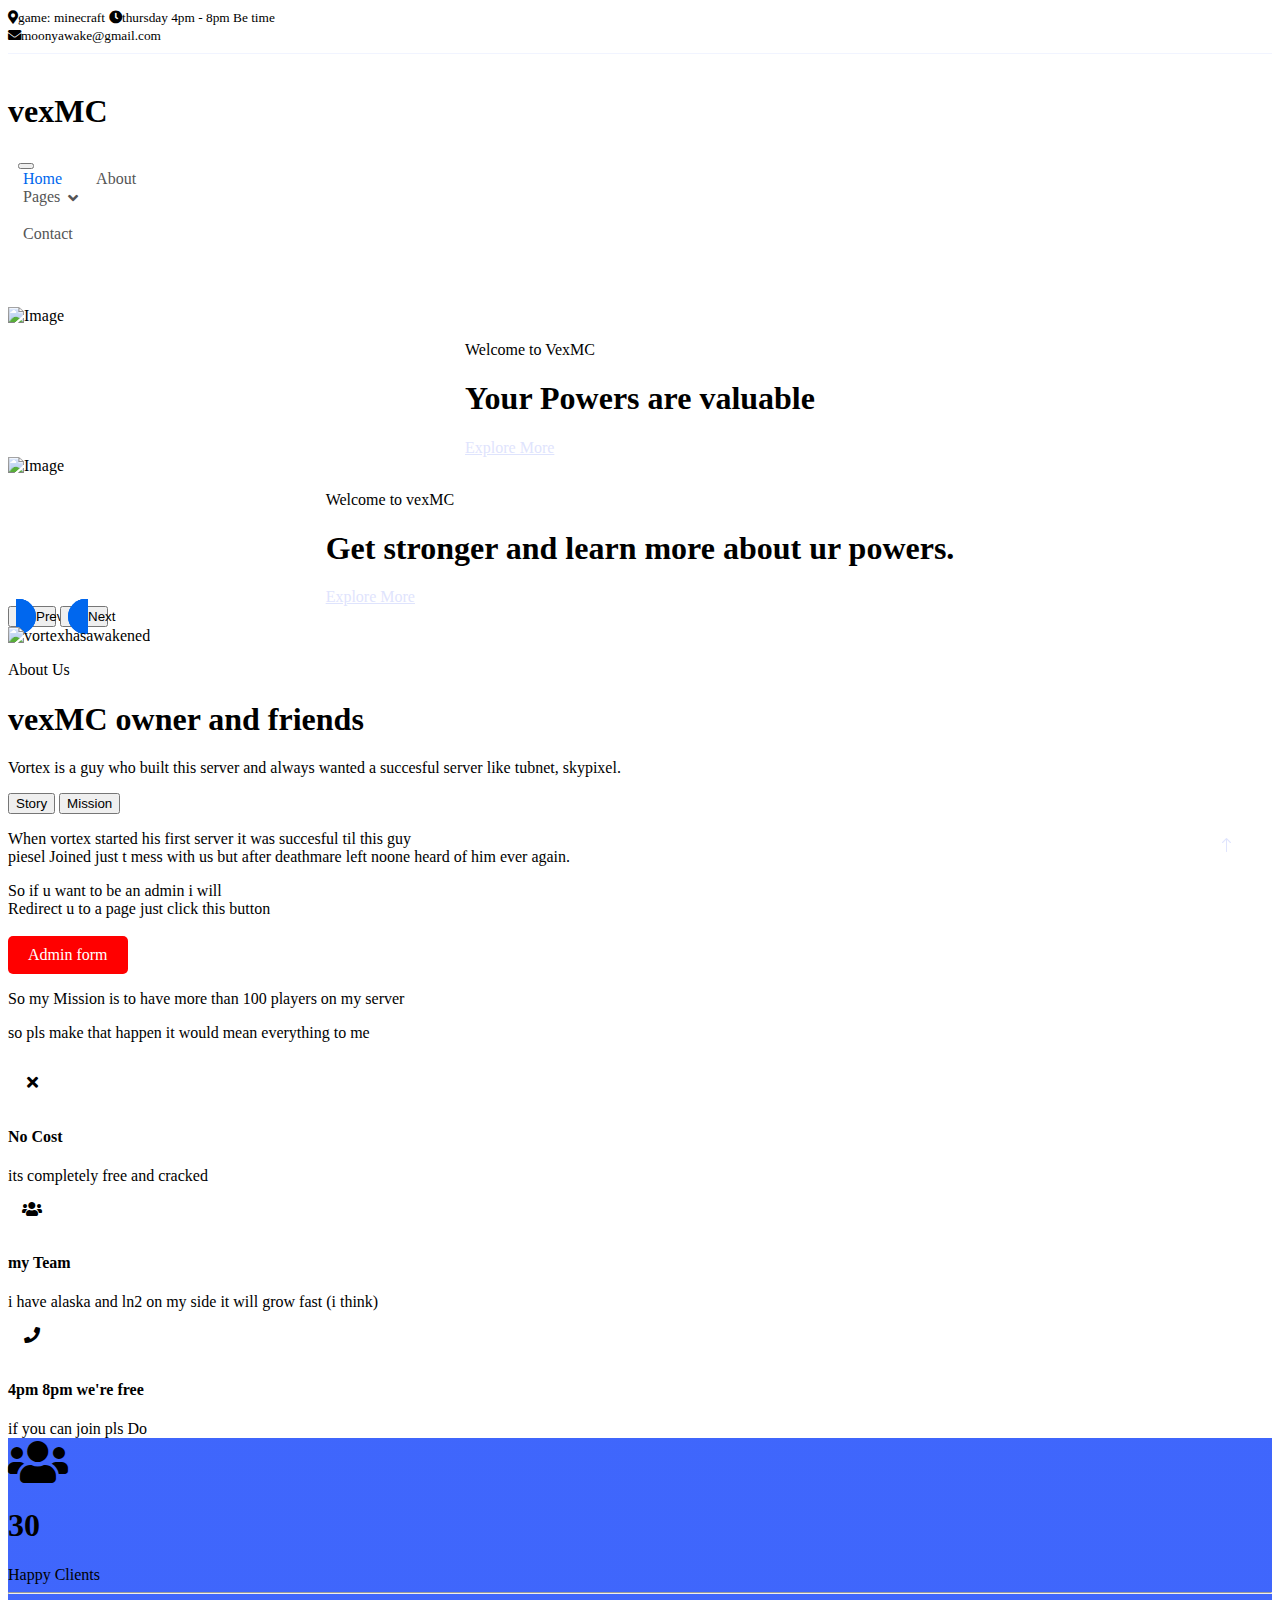
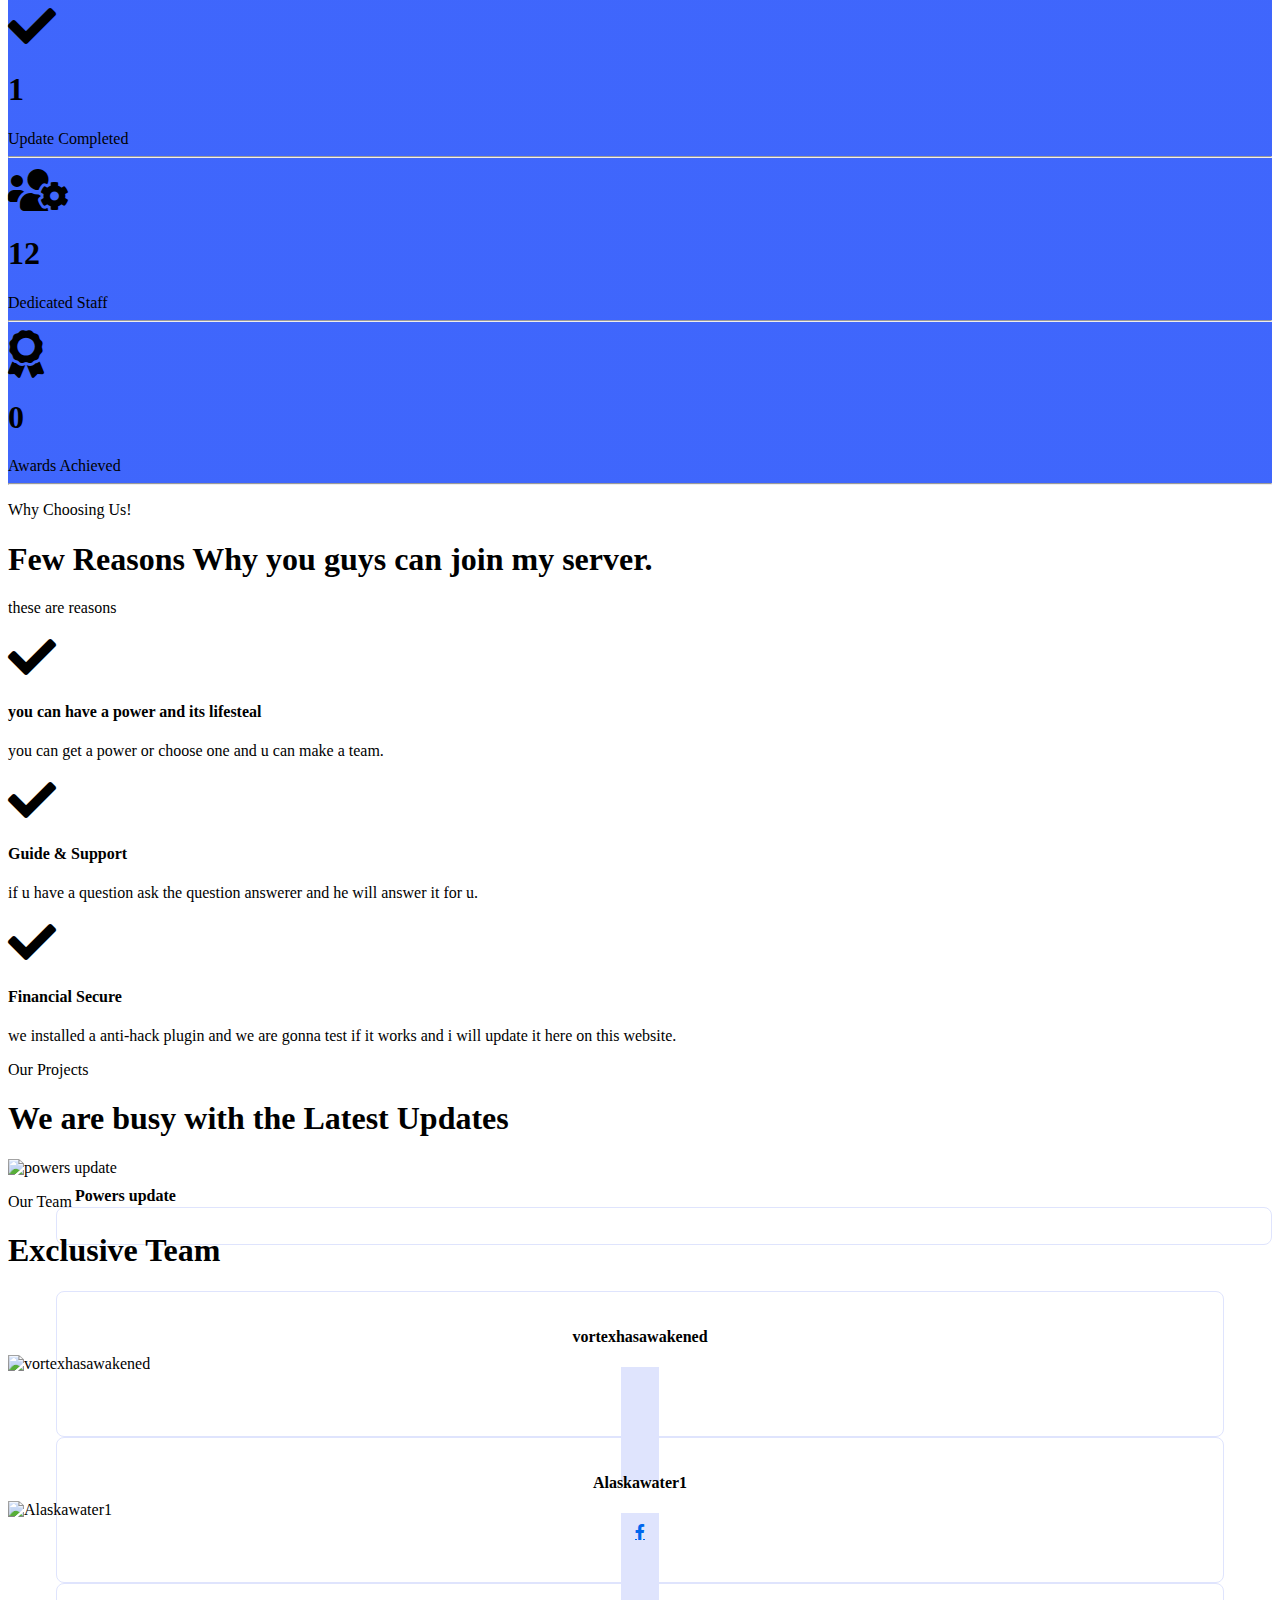
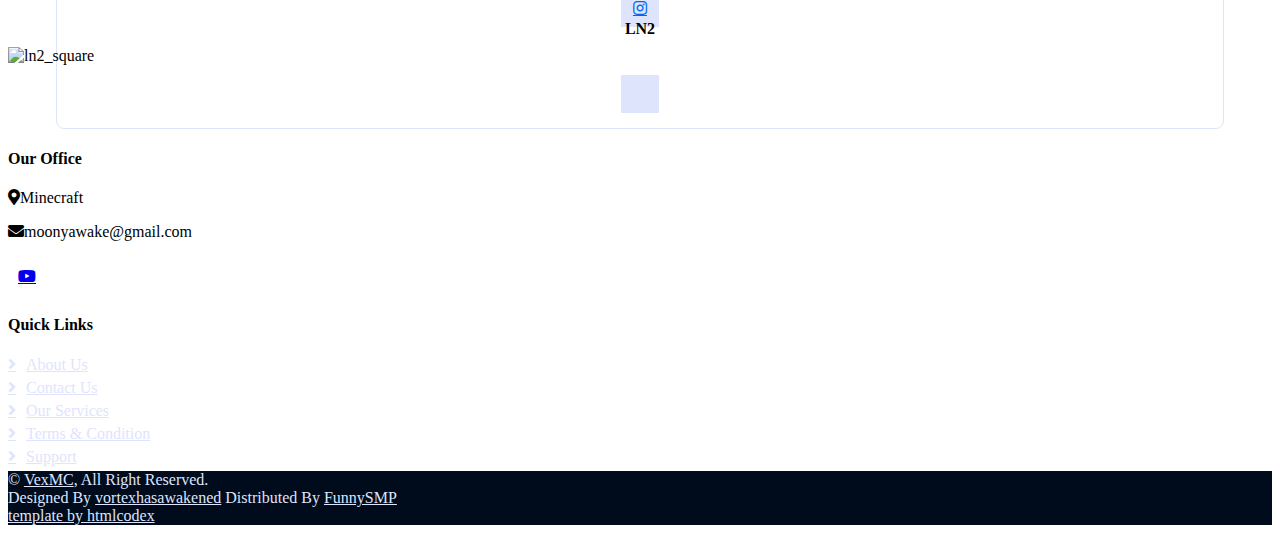
==== index.html @ e147c8c4 "update" ====
<!DOCTYPE html>
<html lang="en">

<head>
    <meta charset="utf-8">
    <title>Home - vexMC</title>
    <meta content="width=device-width, initial-scale=1.0" name="viewport">
    <meta content="" name="keywords">
    <meta content="" name="description">

    <!-- Favicon -->
    <link href="img/favicon.jpg" rel="icon">

    <!-- Google Web Fonts -->
    <link rel="preconnect" href="https://fonts.googleapis.com">
    <link rel="preconnect" href="https://fonts.gstatic.com" crossorigin>
    <link
        href="https://fonts.googleapis.com/css2?family=Jost:wght@500;600;700&family=Open+Sans:wght@400;500&display=swap"
        rel="stylesheet">

    <!-- Icon Font Stylesheet -->
    <link href="https://cdnjs.cloudflare.com/ajax/libs/font-awesome/5.10.0/css/all.min.css" rel="stylesheet">
    <link href="https://cdn.jsdelivr.net/npm/bootstrap-icons@1.4.1/font/bootstrap-icons.css" rel="stylesheet">

    <!-- Libraries Stylesheet -->
    <link href="lib/animate/animate.min.css" rel="stylesheet">
    <link href="lib/owlcarousel/assets/owl.carousel.min.css" rel="stylesheet">

    <!-- Customized Bootstrap Stylesheet -->
    <link href="css/bootstrap.min.css" rel="stylesheet">

    <!-- Template Stylesheet -->
    <link href="css/style.css" rel="stylesheet">
    <!--iconify-->
    <script src="https://code.iconify.design/iconify-icon/1.0.7/iconify-icon.min.js"></script>
</head>

<body>
   


    <!-- Navbar Start -->
    <div class="container-fluid fixed-top px-0 wow fadeIn" data-wow-delay="0.1s">
        <div class="top-bar row gx-0 align-items-center d-none d-lg-flex">
            <div class="col-lg-6 px-5 text-start">
                <small><i class="fa fa-map-marker-alt text-primary me-2"></i>game: minecraft</small>
                <small class="ms-4"><i class="fa fa-clock text-primary me-2"></i>thursday 4pm - 8pm Be time</small>
            </div>
            <div class="col-lg-6 px-5 text-end">
                <small><i class="fa fa-envelope text-primary me-2"></i>moonyawake@gmail.com</small>
            </div>
        </div>

        <nav class="navbar navbar-expand-lg navbar-light py-lg-0 px-lg-5 wow fadeIn" data-wow-delay="0.1s">
            <a href="index.html" class="navbar-brand ms-4 ms-lg-0">
                <h1 class="display-5 text-primary m-0">vexMC</h1>
            </a>
            <button type="button" class="navbar-toggler me-4" data-bs-toggle="collapse"
                data-bs-target="#navbarCollapse">
                <span class="navbar-toggler-icon"></span>
            </button>
            <div class="collapse navbar-collapse" id="navbarCollapse">
                <div class="navbar-nav ms-auto p-4 p-lg-0">
                    <a href="index.html" class="nav-item nav-link active">Home</a>
                    <a href="about.html" class="nav-item nav-link">About </a>
                    <div class="nav-item dropdown">
                        <a href="#" class="nav-link dropdown-toggle" data-bs-toggle="dropdown">Pages</a>
                        <div class="dropdown-menu border-light m-0">
                            <a href="404.html" class="dropdown-item">Projects</a>
                            <a href="feature.html" class="dropdown-item">Features</a>
                            <a href="team.html" class="dropdown-item">partner Members</a>
                            <a href="Info.html" class="dropdown-item">Powers Info</a>
                            
                        </div>
                    </div>
                    <a href="contact.html" class="nav-item nav-link">Contact</a>
                </div>
                <div class="d-none d-lg-flex ms-2">
                    <a class="btn btn-light btn-sm-square rounded-circle ms-3" href="https://www.youtube.com/@VMC323" target="_blank">
                        <iconify-icon icon="mdi:youtube" style="color: red;"></iconify-icon>
                    </a>
                    <a class="btn btn-light btn-sm-square rounded-circle ms-3" href="https://solo.to/vexmc" target="_blank">
                        <iconify-icon icon="brandico:discover" style="color: #00a2ff;"></iconify-icon>
                    </a>
                  
                </div>
            </div>
        </nav>
    </div>
    <!-- Navbar End -->


    <!-- Carousel Start -->
    <div class="container-fluid p-0 mb-5 wow fadeIn" data-wow-delay="0.1s">
        <div id="header-carousel" class="carousel slide carousel-fade" data-bs-ride="carousel">
            <div class="carousel-inner">
                <div class="carousel-item active">
                    <img class="w-100" src="img/full logo.png" alt="Image">
                    <div class="carousel-caption">
                        <div class="container">
                            <div class="row justify-content-start">
                                <div class="col-lg-8">
                                    <p
                                        class="d-inline-block border border-white rounded text-primary fw-semi-bold py-1 px-3 animated slideInDown">
                                        Welcome to VexMC</p>
                                    <h1 class="display-1 mb-4 animated slideInDown">Your Powers are valuable
                                    </h1>
                                    <a href="" class="btn btn-primary py-3 px-5 animated slideInDown">Explore More</a>
                                </div>
                            </div>
                        </div>
                    </div>
                </div>
                <div class="carousel-item">
                    <img class="w-100" src="img/background imgs/mc background.jpg" alt="Image">
                    <div class="carousel-caption">
                        <div class="container">
                            <div class="row justify-content-start">
                                <div class="col-lg-7">
                                    <p
                                        class="d-inline-block border border-white rounded text-primary fw-semi-bold py-1 px-3 animated slideInDown">
                                        Welcome to vexMC</p>
                                    <h1 class="display-1 mb-4 animated slideInDown">Get stronger and learn more about ur powers.</h1>
                                    <a href="" class="btn btn-primary py-3 px-5 animated slideInDown">Explore More</a>
                                </div>
                            </div>
                        </div>
                    </div>
                </div>
            </div>
            <button class="carousel-control-prev" type="button" data-bs-target="#header-carousel" data-bs-slide="prev">
                <span class="carousel-control-prev-icon" aria-hidden="true"></span>
                <span class="visually-hidden">Previous</span>
            </button>
            <button class="carousel-control-next" type="button" data-bs-target="#header-carousel" data-bs-slide="next">
                <span class="carousel-control-next-icon" aria-hidden="true"></span>
                <span class="visually-hidden">Next</span>
            </button>
        </div>
    </div>
    <!-- Carousel End -->


    <!-- About Start -->
    <div class="container-xxl py-5">
        <div class="container">
            <div class="row g-4 align-items-end mb-4">
                <div class="col-lg-6 wow fadeInUp" data-wow-delay="0.1s">
                    <img class="img-fluid rounded" src="img/my logo.png" alt="vortexhasawakened">
                </div>
                <div class="col-lg-6 wow fadeInUp" data-wow-delay="0.3s">
                    <p class="d-inline-block border rounded text-primary fw-semi-bold py-1 px-3">About Us</p>
                    <h1 class="display-5 mb-4">vexMC owner and friends</h1>
                    <p class="mb-4">Vortex is a guy who built this server and always wanted a succesful server like tubnet, skypixel.
                        
                    </p>
                    <div class="border rounded p-4">
                        <nav>
                            <div class="nav nav-tabs mb-3" id="nav-tab" role="tablist">
                                <button class="nav-link fw-semi-bold active" id="nav-story-tab" data-bs-toggle="tab"
                                    data-bs-target="#nav-story" type="button" role="tab" aria-controls="nav-story"
                                    aria-selected="true">Story</button>
                                <button class="nav-link fw-semi-bold" id="nav-mission-tab" data-bs-toggle="tab"
                                    data-bs-target="#nav-mission" type="button" role="tab" aria-controls="nav-mission"
                                    aria-selected="false">Mission</button>
                               
                            </div>
                        </nav>
                        <div class="tab-content" id="nav-tabContent">
                            <div class="tab-pane fade show active" id="nav-story" role="tabpanel"
                                aria-labelledby="nav-story-tab">
                                <p>When vortex started his first server it was succesful til this guy <br>
                                   piesel Joined just t mess with us but after deathmare left noone heard of him ever again.</p>
                                <p class="mb-0">So if u want to be an admin i will <br> 
                                    Redirect u to a page just click this button <br><br> <a class="custom-link" href="https://forms.gle/oVugZZyYaDwhnMiZ7" target="_blank" >Admin form</a></p>
                            </div>
                            <div class="tab-pane fade" id="nav-mission" role="tabpanel"
                                aria-labelledby="nav-mission-tab">
                                <p>So my Mission is to have more than 100 players on my server </p>
                                <p class="mb-0">so pls make that happen it would mean everything to me
                                    </p>
                            </div>
                           
                        </div>
                    </div>
                </div>
            </div>
            <div class="border rounded p-4 wow fadeInUp" data-wow-delay="0.1s">
                <div class="row g-4">
                    <div class="col-lg-4 wow fadeIn" data-wow-delay="0.1s">
                        <div class="h-100">
                            <div class="d-flex">
                                <div class="flex-shrink-0 btn-lg-square rounded-circle bg-primary">
                                    <i class="fa fa-times text-white"></i>
                                </div>
                                <div class="ps-3">
                                    <h4>No Cost</h4>
                                    <span>its completely free and cracked</span>
                                </div>
                                <div class="border-end d-none d-lg-block"></div>
                            </div>
                            <div class="border-bottom mt-4 d-block d-lg-none"></div>
                        </div>
                    </div>
                    <div class="col-lg-4 wow fadeIn" data-wow-delay="0.3s">
                        <div class="h-100">
                            <div class="d-flex">
                                <div class="flex-shrink-0 btn-lg-square rounded-circle bg-primary">
                                    <i class="fa fa-users text-white"></i>
                                </div>
                                <div class="ps-3">
                                    <h4>my Team</h4>
                                    <span>i have alaska and ln2 on my side it will grow fast (i think)</span>
                                </div>
                                <div class="border-end d-none d-lg-block"></div>
                            </div>
                            <div class="border-bottom mt-4 d-block d-lg-none"></div>
                        </div>
                    </div>
                    <div class="col-lg-4 wow fadeIn" data-wow-delay="0.5s">
                        <div class="h-100">
                            <div class="d-flex">
                                <div class="flex-shrink-0 btn-lg-square rounded-circle bg-primary">
                                    <i class="fa fa-phone text-white"></i>
                                </div>
                                <div class="ps-3">
                                    <h4>4pm 8pm we're free</h4>
                                    <span>if you can join pls Do</span>
                                </div>
                            </div>
                        </div>
                    </div>
                </div>
            </div>
        </div>
    </div>
    <!-- About End -->


    <!-- Facts Start -->
    <div class="container-fluid facts my-5 py-5">
        <div class="container py-5">
            <div class="row g-5">
                <div class="col-sm-6 col-lg-3 text-center wow fadeIn" data-wow-delay="0.1s">
                    <i class="fa fa-users fa-3x text-white mb-3"></i>
                    <h1 class="display-4 text-white" data-toggle="counter-up">30</h1>
                    <span class="fs-5 text-white">Happy Clients</span>
                    <hr class="bg-white w-25 mx-auto mb-0">
                </div>
                <div class="col-sm-6 col-lg-3 text-center wow fadeIn" data-wow-delay="0.3s">
                    <i class="fa fa-check fa-3x text-white mb-3"></i>
                    <h1 class="display-4 text-white" data-toggle="counter-up">1</h1>
                    <span class="fs-5 text-white">Update Completed</span>
                    <hr class="bg-white w-25 mx-auto mb-0">
                </div>
                <div class="col-sm-6 col-lg-3 text-center wow fadeIn" data-wow-delay="0.5s">
                    <i class="fa fa-users-cog fa-3x text-white mb-3"></i>
                    <h1 class="display-4 text-white" data-toggle="counter-up">12</h1>
                    <span class="fs-5 text-white">Dedicated Staff</span>
                    <hr class="bg-white w-25 mx-auto mb-0">
                </div>
                <div class="col-sm-6 col-lg-3 text-center wow fadeIn" data-wow-delay="0.7s">
                    <i class="fa fa-award fa-3x text-white mb-3"></i>
                    <h1 class="display-4 text-white" data-toggle="counter-up">0</h1>
                    <span class="fs-5 text-white">Awards Achieved</span>
                    <hr class="bg-white w-25 mx-auto mb-0">
                </div>
            </div>
        </div>
    </div>
    <!-- Facts End -->


    <!-- Features Start -->
    <div class="container-xxl feature py-5">
        <div class="container">
            <div class="row g-5 align-items-center">
                <div class="col-lg-6 wow fadeInUp" data-wow-delay="0.1s">
                    <p class="d-inline-block border rounded text-primary fw-semi-bold py-1 px-3">Why Choosing Us!</p>
                    <h1 class="display-5 mb-4">Few Reasons Why you guys can join my server.</h1>
                    <p class="mb-4">these are reasons
                    </p>
                </div>
                <div class="col-lg-6">
                    <div class="row g-4 align-items-center">
                        <div class="col-md-6">
                            <div class="row g-4">
                                <div class="col-12 wow fadeIn" data-wow-delay="0.3s">
                                    <div class="feature-box border rounded p-4">
                                        <i class="fa fa-check fa-3x text-primary mb-3"></i>
                                        <h4 class="mb-3">you can have a power and its <b>lifesteal</b></h4>
                                        <p class="mb-3">you can get a power or choose one and u can make
                                            a team.</p>
                                      
                                    </div>
                                </div>
                                <div class="col-12 wow fadeIn" data-wow-delay="0.5s">
                                    <div class="feature-box border rounded p-4">
                                        <i class="fa fa-check fa-3x text-primary mb-3"></i>
                                        <h4 class="mb-3">Guide & Support</h4>
                                        <p class="mb-3">if u have a question ask the question answerer and he will answer it
                                            for u.</p>
                                        
                                    </div>
                                </div>
                            </div>
                        </div>
                        <div class="col-md-6 wow fadeIn" data-wow-delay="0.7s">
                            <div class="feature-box border rounded p-4">
                                <i class="fa fa-check fa-3x text-primary mb-3"></i>
                                <h4 class="mb-3">Financial Secure</h4>
                                <p class="mb-3">we installed a anti-hack plugin and we are gonna 
                                    test if it works and i will update it here on this website.</p>
                            </div>
                        </div>
                    </div>
                </div>
            </div>
        </div>
    </div>
    <!-- Features End -->

    <!-- Projects Start -->
    <div class="container-xxl py-5">
        <div class="container">
            <div class="text-center mx-auto wow fadeInUp" data-wow-delay="0.1s" style="max-width: 600px;">
                <p class="d-inline-block border rounded text-primary fw-semi-bold py-1 px-3">Our Projects</p>
                <h1 class="display-5 mb-5">We are busy with the Latest Updates</h1>
            </div>
  
                <div class="project-item pe-5 pb-5">
                    <div class="project-img mb-3">
                        <img class="img-fluid rounded" src="img/Powers update.png" alt="powers update">
                        <a href="Info.html"><i class="fa fa-link fa-3x text-primary"></i></a>
                    </div>
                    <div class="project-title">
                        <h4 class="mb-0">Powers update</h4>
                    </div>
                </div>
            </div>
        </div>
    </div>
    <!-- Projects End -->


    <!-- Team Start -->
    <div class="container-xxl py-5">
        <div class="container">
            <div class="text-center mx-auto wow fadeInUp" data-wow-delay="0.1s" style="max-width: 600px;">
                <p class="d-inline-block border rounded text-primary fw-semi-bold py-1 px-3">Our Team</p>
                <h1 class="display-5 mb-5">Exclusive Team</h1>
            </div>
            <div class="row g-4">
                <div class="col-lg-4 col-md-6 wow fadeInUp" data-wow-delay="0.1s">
                    <div class="team-item">
                        <img class="img-fluid rounded" src="img/my logo.png" alt="vortexhasawakened">
                        <div class="team-text">
                            <h4 class="mb-0">vortexhasawakened</h4>
                            <div class="team-social d-flex">
                                <a class="btn btn-square rounded-circle mx-1" href="https://www.youtube.com/@vortexhasawaken/featured" target="_blank"><iconify-icon icon="mdi:youtube" style="color: red;"></iconify-icon></a>
                                <a class="btn btn-square rounded-circle mx-1" href="https://solo.to/vortexhasawaken" target="_blank"><iconify-icon icon="zondicons:link" style="color: #0070ff;"></iconify-icon></a>
                                <a class="btn btn-square rounded-circle mx-1" href="https://www.instagram.com/vortexawaken/" target="_blank"><iconify-icon icon="skill-icons:instagram"></iconify-icon></a>
                            </div>
                        </div>
                    </div>
                </div>
                <div class="col-lg-4 col-md-6 wow fadeInUp" data-wow-delay="0.3s">
                    <div class="team-item">
                        <img class="img-fluid rounded" src="img/alaskahasawaken.png" alt="Alaskawater1">
                        <div class="team-text">
                            <h4 class="mb-0">Alaskawater1</h4>
                            <div class="team-social d-flex">
                                <a class="btn btn-square rounded-circle mx-1" href=""><i
                                        class="fab fa-facebook-f"></i></a>
                                <a class="btn btn-square rounded-circle mx-1" href=""><iconify-icon icon="mdi:youtube" style="color: darkblue;"></iconify-icon></a>
                                <a class="btn btn-square rounded-circle mx-1" href=""><i
                                        class="fab fa-instagram"></i></a>
                            </div>
                        </div>
                    </div>
                </div>
                <div class="col-lg-4 col-md-6 wow fadeInUp" data-wow-delay="0.5s">
                    <div class="team-item">
                        <img class="img-fluid rounded" src="img/ln2_square.jpg" alt="ln2_square">
                        <div class="team-text">
                            <h4 class="mb-0">LN2</h4>
                            <div class="team-social d-flex">
                                <a class="btn btn-square rounded-circle mx-1" href="https://www.ln2consult.com/" target="_blank"><iconify-icon icon="ph:link-bold" style="color: blue;"></iconify-icon></a>

                            </div>
                        </div>
                    </div>
                </div>
            </div>
        </div>
    </div>
    <!-- Team End -->

    <!-- Footer Start -->
    <div class="container-fluid bg-dark text-light footer mt-5 py-5 wow fadeIn" data-wow-delay="0.1s">
        <div class="container py-5">
            <div class="row g-5">
                <div class="col-lg-3 col-md-6">
                    <h4 class="text-white mb-4">Our Office</h4>
                    <p class="mb-2"><i class="fa fa-map-marker-alt me-3"></i>Minecraft</p>
                    <p class="mb-2"><i class="fa fa-envelope me-3"></i>moonyawake@gmail.com</p>
                    <div class="d-flex pt-2">
                        <a class="btn btn-square btn-outline-light rounded-circle me-2" target="_blank" href="https://www.youtube.com/@VMC323"><i
                                class="fab fa-youtube"></i></a>

                    </div>
                </div>
            
                <div class="col-lg-3 col-md-6">
                    <h4 class="text-white mb-4">Quick Links</h4>
                    <a class="btn btn-link" href="about.html">About Us</a>
                    <a class="btn btn-link" href="contact.html">Contact Us</a>
                    <a class="btn btn-link" href="service.html">Our Services</a>
                    <a class="btn btn-link" href="404.html">Terms & Condition</a>
                    <a class="btn btn-link" href="404.html">Support</a>
                </div>
               
                
            </div>
        </div>
    </div>
    <!-- Footer End -->


    <!-- Copyright Start -->
    <div class="container-fluid copyright py-4">
        <div class="container">
            <div class="row">
                <div class="col-md-6 text-center text-md-start mb-3 mb-md-0">
                    &copy; <a class="border-bottom" href="#">VexMC</a>, All Right Reserved.
                </div>
                <div class="col-md-6 text-center text-md-end">
                    <!--/*** This template is free as long as you keep the footer author’s credit link/attribution link/backlink. If you'd like to use the template without the footer author’s credit link/attribution link/backlink, you can purchase the Credit Removal License from "https://htmlcodex.com/credit-removal". Thank you for your support. ***/-->
                    Designed By <a class="border-bottom" href="https://www.youtube.com/@vortexhasawaken/featured">vortexhasawakened</a> Distributed By <a
                        href="#">FunnySMP</a> <br> <a href="https://htmlcodex.com">template by htmlcodex</a>
                </div>
            </div>
        </div>
    </div>
    <!-- Copyright End -->


    <!-- Back to Top -->
    <a href="#" class="btn btn-lg btn-primary btn-lg-square rounded-circle back-to-top"><i
            class="bi bi-arrow-up"></i></a>


    <!-- JavaScript Libraries -->
    <script src="https://code.jquery.com/jquery-3.4.1.min.js"></script>
    <script src="https://cdn.jsdelivr.net/npm/bootstrap@5.0.0/dist/js/bootstrap.bundle.min.js"></script>
    <script src="lib/wow/wow.min.js"></script>
    <script src="lib/easing/easing.min.js"></script>
    <script src="lib/waypoints/waypoints.min.js"></script>
    <script src="lib/owlcarousel/owl.carousel.min.js"></script>
    <script src="lib/counterup/counterup.min.js"></script>

    <!-- Template Javascript -->
    <script src="js/main.js"></script>
</body>

</html>
---- css/style.css ----
/********** Template CSS **********/
:root {
    --primary: #0067ee;
    --secondary: #E93C05;
    --tertiary: #555555;
    --light: #DFE4FD;
    --dark: #011A41;
}

.back-to-top {
    position: fixed;
    display: none;
    right: 30px;
    bottom: 30px;
    z-index: 99;
}

h1,
.h1,
h2,
.h2,
.fw-bold {
    font-weight: 700 !important;
}

h3,
.h3,
h4,
.h4,
.fw-medium {
    font-weight: 600 !important;
}

h5,
.h5,
h6,
.h6,
.fw-semi-bold {
    font-weight: 500 !important;
}


/*** Spinner ***/
#spinner {
    opacity: 0;
    visibility: hidden;
    transition: opacity .5s ease-out, visibility 0s linear .5s;
    z-index: 99999;
}

#spinner.show {
    transition: opacity .5s ease-out, visibility 0s linear 0s;
    visibility: visible;
    opacity: 1;
}


/*** Button ***/
.btn {
    transition: .5s;
    font-weight: 500;
}

.btn-primary,
.btn-outline-primary:hover {
    color: var(--light);
}

.btn-square {
    width: 38px;
    height: 38px;
}

.btn-sm-square {
    width: 32px;
    height: 32px;
}

.btn-lg-square {
    width: 48px;
    height: 48px;
}

.btn-square,
.btn-sm-square,
.btn-lg-square {
    padding: 0;
    display: flex;
    align-items: center;
    justify-content: center;
    font-weight: normal;
}

/* styles.css */
.custom-link {
    display: inline-block;
    padding: 10px 20px;
    background-color: red;
    color: white;
    text-decoration: none;
    border-radius: 5px;
    transition: background-color 0.3s;
}

.custom-link:hover {
    background-color: darkred;
    color: aliceblue;
}

/*** Navbar ***/
.fixed-top {
    transition: .5s;
}

.top-bar {
    height: 45px;
    border-bottom: 1px solid rgba(53, 94, 252, .07);
}

.navbar .dropdown-toggle::after {
    border: none;
    content: "\f107";
    font-family: "Font Awesome 5 Free";
    font-weight: 900;
    vertical-align: middle;
    margin-left: 8px;
}

.navbar .navbar-nav .nav-link {
    padding: 25px 15px;
    color: var(--tertiary);
    font-weight: 500;
    outline: none;
}

.navbar .navbar-nav .nav-link:hover,
.navbar .navbar-nav .nav-link.active {
    color: var(--primary);
}

@media (max-width: 991.98px) {
    .navbar .navbar-nav {
        margin-top: 10px;
        border-top: 1px solid rgba(0, 0, 0, .07);
        background: #FFFFFF;
    }

    .navbar .navbar-nav .nav-link {
        padding: 10px 0;
    }
}

@media (min-width: 992px) {
    .navbar .nav-item .dropdown-menu {
        display: block;
        visibility: hidden;
        top: 100%;
        transform: rotateX(-75deg);
        transform-origin: 0% 0%;
        transition: .5s;
        opacity: 0;
    }

    .navbar .nav-item:hover .dropdown-menu {
        transform: rotateX(0deg);
        visibility: visible;
        transition: .5s;
        opacity: 1;
    }
}


/*** Header ***/
.carousel-caption {
    top: 0;
    left: 0;
    right: 0;
    bottom: 0;
    display: flex;
    align-items: center;
    justify-content: center;
    text-align: start;
    z-index: 1;
}

.carousel-control-prev,
.carousel-control-next {
    width: 3rem;
}

.carousel-control-prev-icon,
.carousel-control-next-icon {
    width: 3rem;
    height: 3rem;
    background-color: var(--primary);
    border: 10px solid var(--primary);
}

.carousel-control-prev-icon {
    border-radius: 0 3rem 3rem 0;
}

.carousel-control-next-icon {
    border-radius: 3rem 0 0 3rem;
}

@media (max-width: 768px) {
    #header-carousel .carousel-item {
        position: relative;
        min-height: 450px;
    }
    
    #header-carousel .carousel-item img {
        position: absolute;
        width: 100%;
        height: 100%;
        object-fit: cover;
    }
}

.page-header {
    padding-top: 12rem;
    padding-bottom: 6rem;
    background: url(../img/full\ logo.png) top left no-repeat;
    background-size: cover;
}

.page-header .breadcrumb-item,
.page-header .breadcrumb-item a {
    font-weight: 500;
}

.page-header .breadcrumb-item+.breadcrumb-item::before {
    color: var(--tertiary);
}


/*** Facts ***/
.facts {
    background: linear-gradient(rgba(53, 94, 252, .95), rgba(53, 94, 252, .95)), url(../img/bg.png);
}


/*** Callback ***/
.callback {
    position: relative;
}

.callback::before {
    position: absolute;
    content: "";
    width: 100%;
    height: 50%;
    top: 0;
    left: 0;
    background: linear-gradient(rgba(255, 0, 34, 0.95), rgba(53, 162, 252, 0.95)), url(../img/bg.png);
    z-index: -1;
}


/*** Feature ***/
.feature .feature-box,
.feature .feature-box * {
    transition: .5s;
}

.feature .feature-box:hover {
    background: var(--primary);
    border-color: var(--primary) !important;
}

.feature .feature-box:hover * {
    color: #FFFFFF !important;
}


/*** Service ***/
.service .nav .nav-link {
    transition: .5s;
}

.service .nav .nav-link.active {
    border-color: var(--primary) !important;
    background: var(--primary);
}

.service .nav .nav-link.active h5 {
    color: #FFFFFF !important;
}

.service .nav .nav-link.active h5 i {
    color: #FFFFFF !important;
}


/*** Project ***/
.project-item,
.project-item .project-img {
    position: relative;
}

.project-item .project-img a {
    position: absolute;
    width: 100%;
    height: 100%;
    top: 0;
    left: 0;
    background: rgba(255, 255, 255, .5);
    display: flex;
    align-items: center;
    justify-content: center;
    border-radius: 8px;
    opacity: 0;
    transition: .5s;
}

.project-item:hover .project-img a {
    opacity: 1;
}

.project-item .project-title {
    position: absolute;
    top: 3rem;
    right: 0;
    bottom: 0;
    left: 3rem;
    border: 1px solid var(--light);
    border-radius: 8px;
    display: flex;
    align-items: flex-end;
    padding: 18px;
    z-index: -1;
    transition: .5s;
}

.project-item:hover .project-title {
    background: var(--primary);
    border-color: var(--primary);
}

.project-item .project-title h4 {
    transition: .5s;
}

.project-item:hover .project-title h4 {
    color: #FFFFFF;
}

.project-carousel .owl-nav {
    margin-top: 25px;
    display: flex;
    justify-content: center;
}

.project-carousel .owl-nav .owl-prev,
.project-carousel .owl-nav .owl-next {
    margin: 0 12px;
    width: 45px;
    height: 45px;
    display: flex;
    align-items: center;
    justify-content: center;
    color: var(--primary);
    background: var(--light);
    border-radius: 45px;
    font-size: 22px;
    transition: .5s;
}

.project-carousel .owl-nav .owl-prev:hover,
.project-carousel .owl-nav .owl-next:hover {
    background: var(--primary);
    color: var(--light);
}


/*** Team ***/
.team-item {
    position: relative;
    padding: 4rem 0;
}

.team-item img {
    position: relative;
    z-index: 2;
}

.team-item .team-text {
    position: absolute;
    top: 0;
    right: 3rem;
    bottom: 0;
    left: 3rem;
    padding: 15px;
    border: 1px solid var(--light);
    border-radius: 8px;
    display: flex;
    flex-direction: column;
    align-items: center;
    justify-content: space-between;
    transition: .5s;
    z-index: 1;
}

.team-item:hover .team-text {
    background: var(--primary);
    border-color: var(--primary);
}

.team-item .team-text h4 {
    transition: .5s;
}

.team-item:hover .team-text h4 {
    color: #FFFFFF;
}

.team-item .team-social .btn {
    background: var(--light);
    color: var(--primary);
}

.team-item:hover .team-social .btn {
    background: #FFFFFF;
}

.team-item .team-social .btn:hover {
    background: var(--primary);
    color: var(--light);
}


/*** Testimonial ***/
.testimonial-item {
    position: relative;
    text-align: center;
    padding-top: 30px;
}

.testimonial-item .testimonial-text {
    position: relative;
    text-align: center;
}

.testimonial-item .testimonial-text .btn-square {
    position: absolute;
    width: 60px;
    height: 60px;
    top: -30px;
    left: 50%;
    transform: translateX(-50%);
}

.testimonial-item .testimonial-text::before {
    position: absolute;
    content: "";
    bottom: -60px;
    left: 50%;
    transform: translateX(-50%);
    border: 30px solid;
    border-color: var(--light) transparent transparent transparent;
}

.testimonial-item .testimonial-text::after {
    position: absolute;
    content: "";
    bottom: -59px;
    left: 50%;
    transform: translateX(-50%);
    border: 30px solid;
    border-color: #FFFFFF transparent transparent transparent;
}

.testimonial-carousel .owl-item img {
    margin: 0 auto;
    width: 100px;
    height: 100px;
}

.testimonial-carousel .owl-dots {
    margin-top: 25px;
    display: flex;
    align-items: flex-end;
    justify-content: center;
}

.testimonial-carousel .owl-dot {
    position: relative;
    display: inline-block;
    margin: 0 5px;
    width: 30px;
    height: 30px;
    border: 1px solid var(--light);
    border-radius: 30px;
    transition: .5s;
}

.testimonial-carousel .owl-dot::after {
    position: absolute;
    content: "";
    width: 16px;
    height: 16px;
    top: 6px;
    left: 6px;
    border-radius: 16px;
    background: var(--light);
    transition: .5s;
}

.testimonial-carousel .owl-dot.active {
    border-color: var(--primary);
}

.testimonial-carousel .owl-dot.active::after {
    background: var(--primary);
}

/*** info Start ***/
nav ul {
    list-style-type: none;
    background-color: white;
    text-align: center;
    padding: 10px;
    margin-top: 10px; 
}

nav ul li {
    display: inline;
    margin-right: 20px;
}

nav a {
    text-decoration: none;
    color: black;
    padding: 5px 10px;
    border-radius: 5px;
    transition: background-color 0.3s;
}

nav a:hover {
    background-color: #555;
    color: aliceblue;
}
/*** info end   ***/


/*** Footer ***/
.footer .btn.btn-link {
    display: block;
    margin-bottom: 5px;
    padding: 0;
    text-align: left;
    color: var(--light);
    font-weight: normal;
    text-transform: capitalize;
    transition: .3s;
}

.footer .btn.btn-link::before {
    position: relative;
    content: "\f105";
    font-family: "Font Awesome 5 Free";
    font-weight: 900;
    margin-right: 10px;
}

.footer .btn.btn-link:hover {
    color: var(--primary);
    letter-spacing: 1px;
    box-shadow: none;
}

.copyright {
    color: var(--light);
    background: #000B1C;
}

.copyright a {
    color: var(--light);
}

.copyright a:hover {
    color: var(--primary);
}
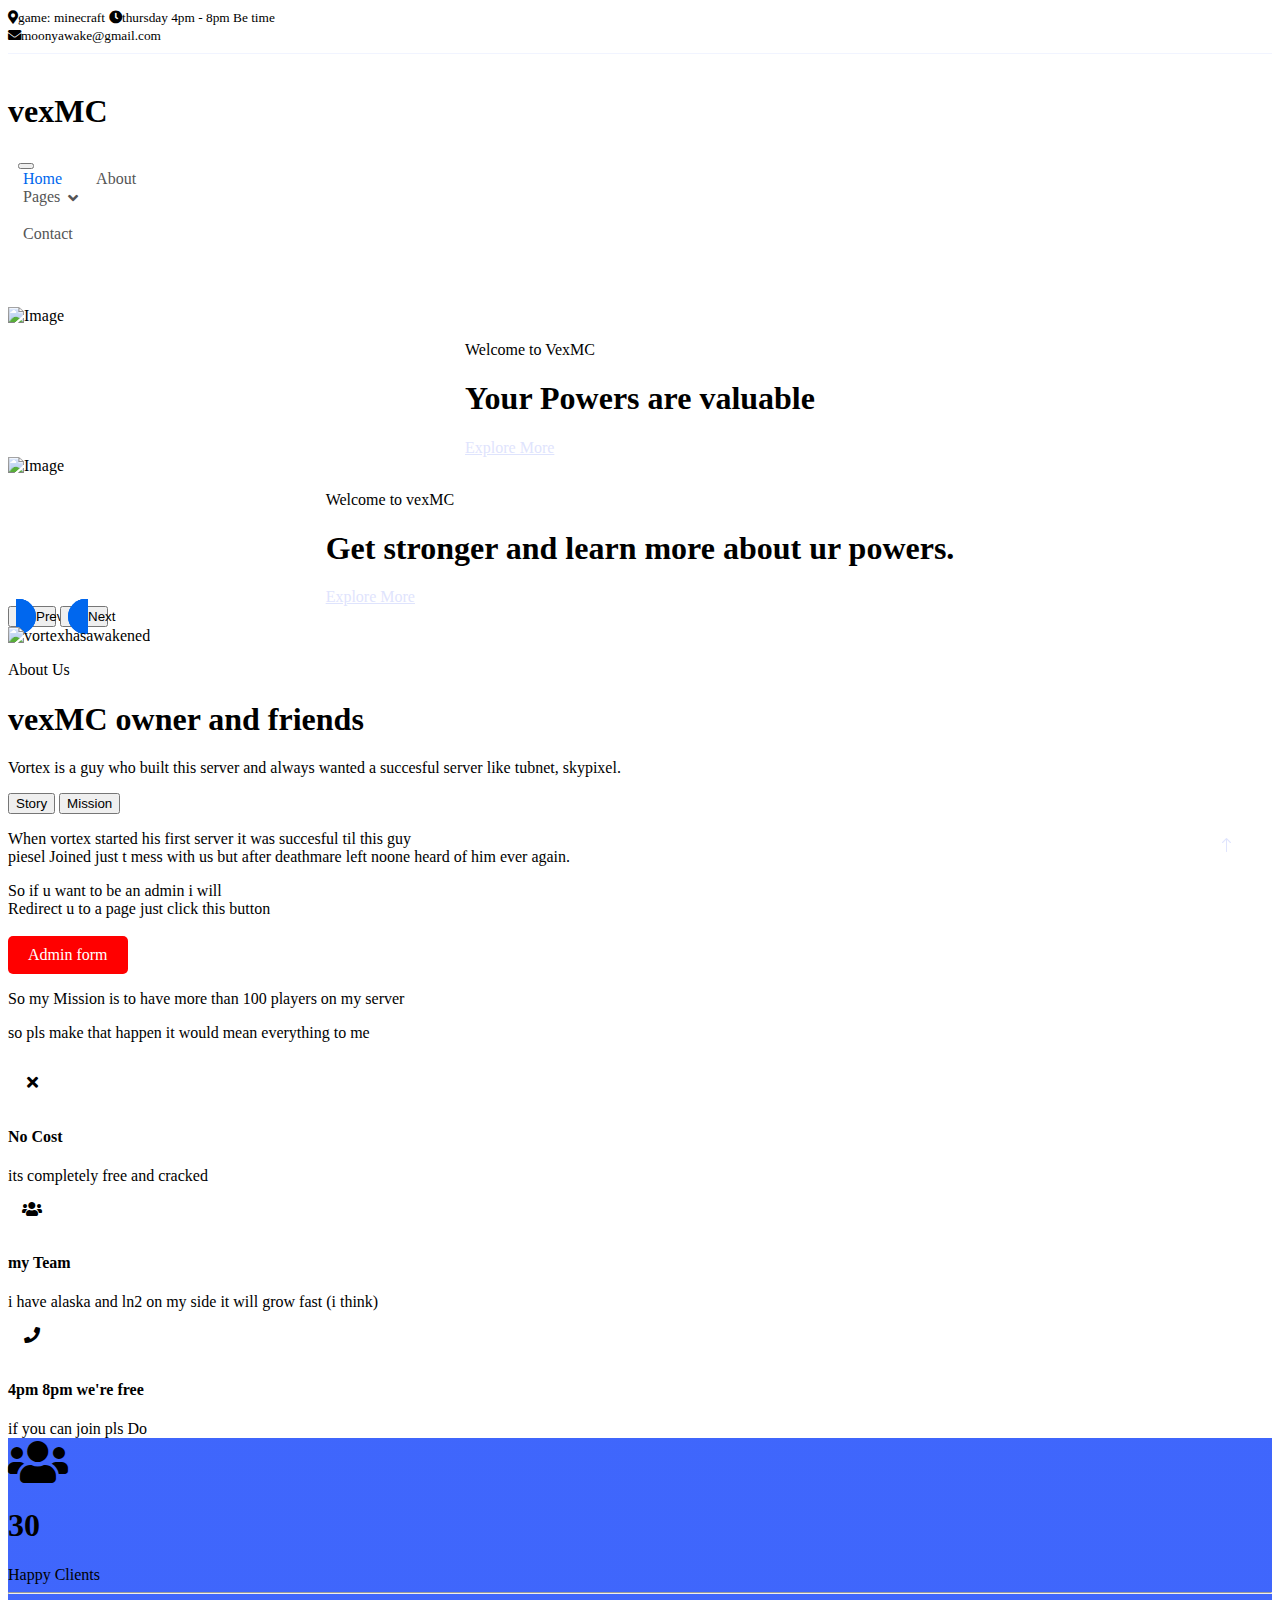
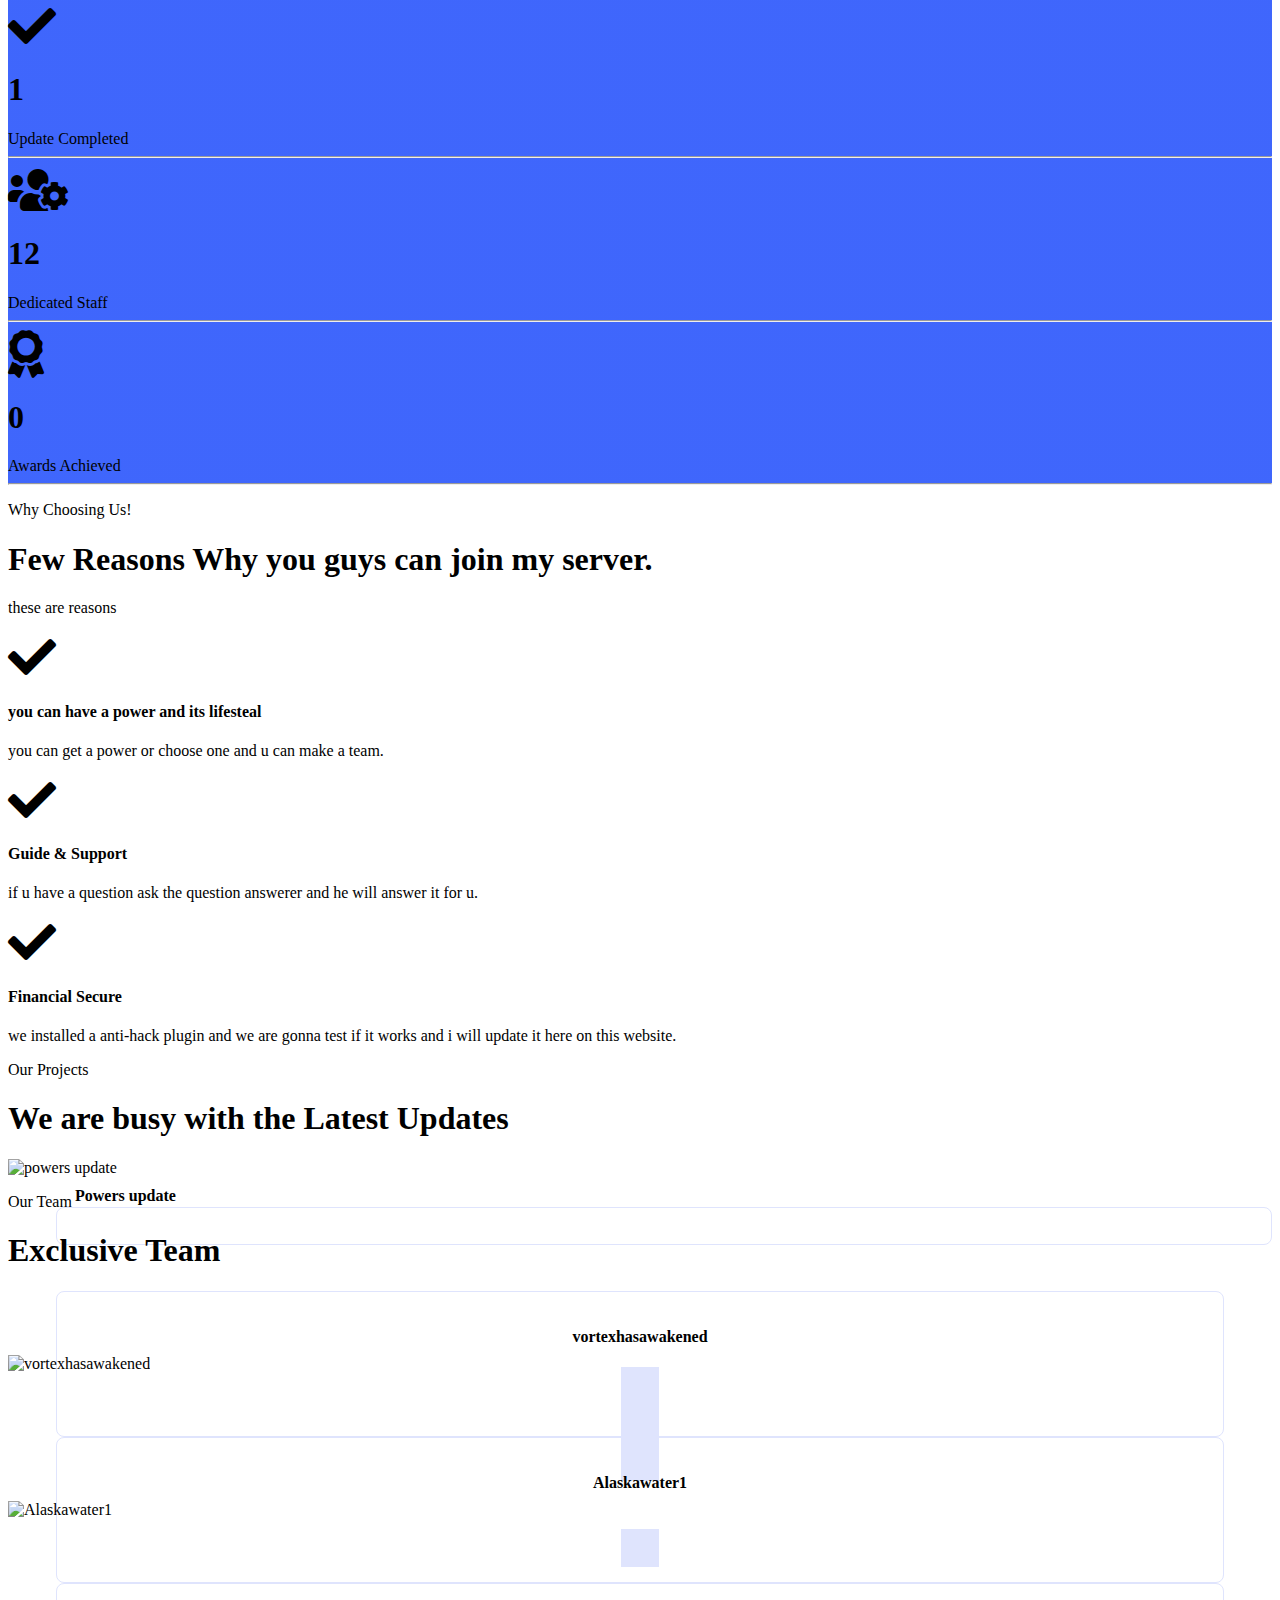
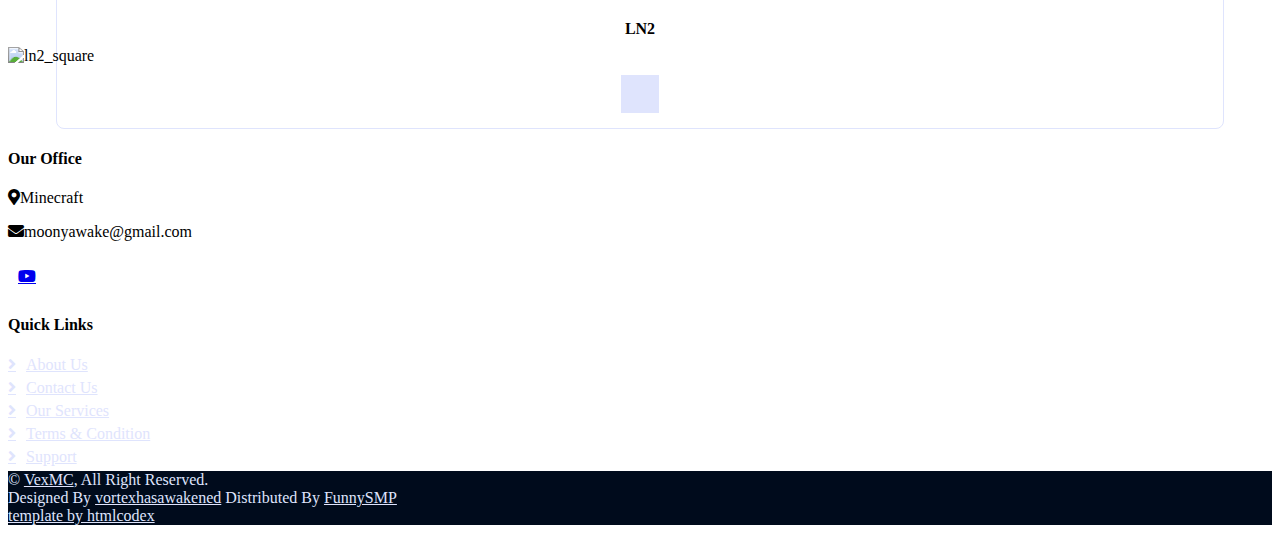
==== commit 4a0aac6c: "deleted some social medi links" ====
--- a/index.html
+++ b/index.html
@@ -370,12 +370,7 @@
                         <div class="team-text">
                             <h4 class="mb-0">Alaskawater1</h4>
                             <div class="team-social d-flex">
-                                <a class="btn btn-square rounded-circle mx-1" href=""><i
-                                        class="fab fa-facebook-f"></i></a>
                                 <a class="btn btn-square rounded-circle mx-1" href=""><iconify-icon icon="mdi:youtube" style="color: darkblue;"></iconify-icon></a>
-                                <a class="btn btn-square rounded-circle mx-1" href=""><i
-                                        class="fab fa-instagram"></i></a>
-                            </div>
                         </div>
                     </div>
                 </div>
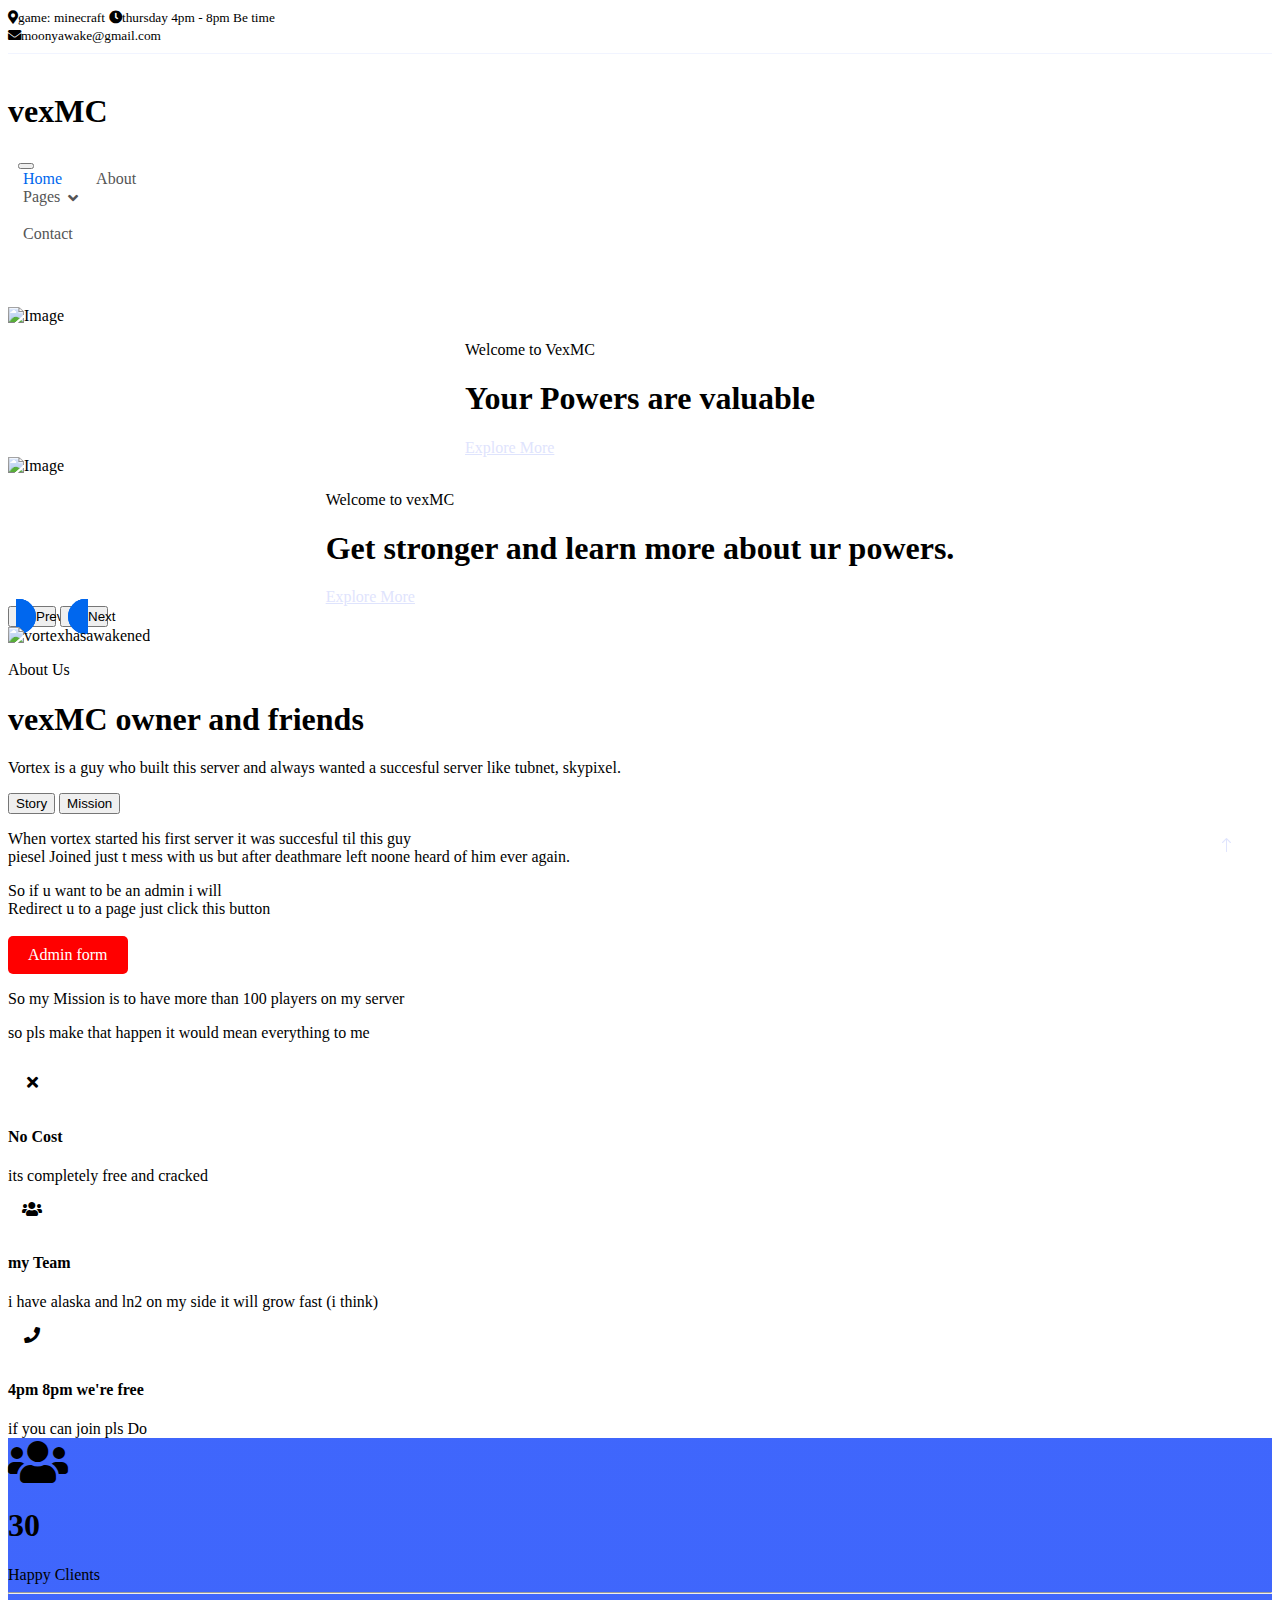
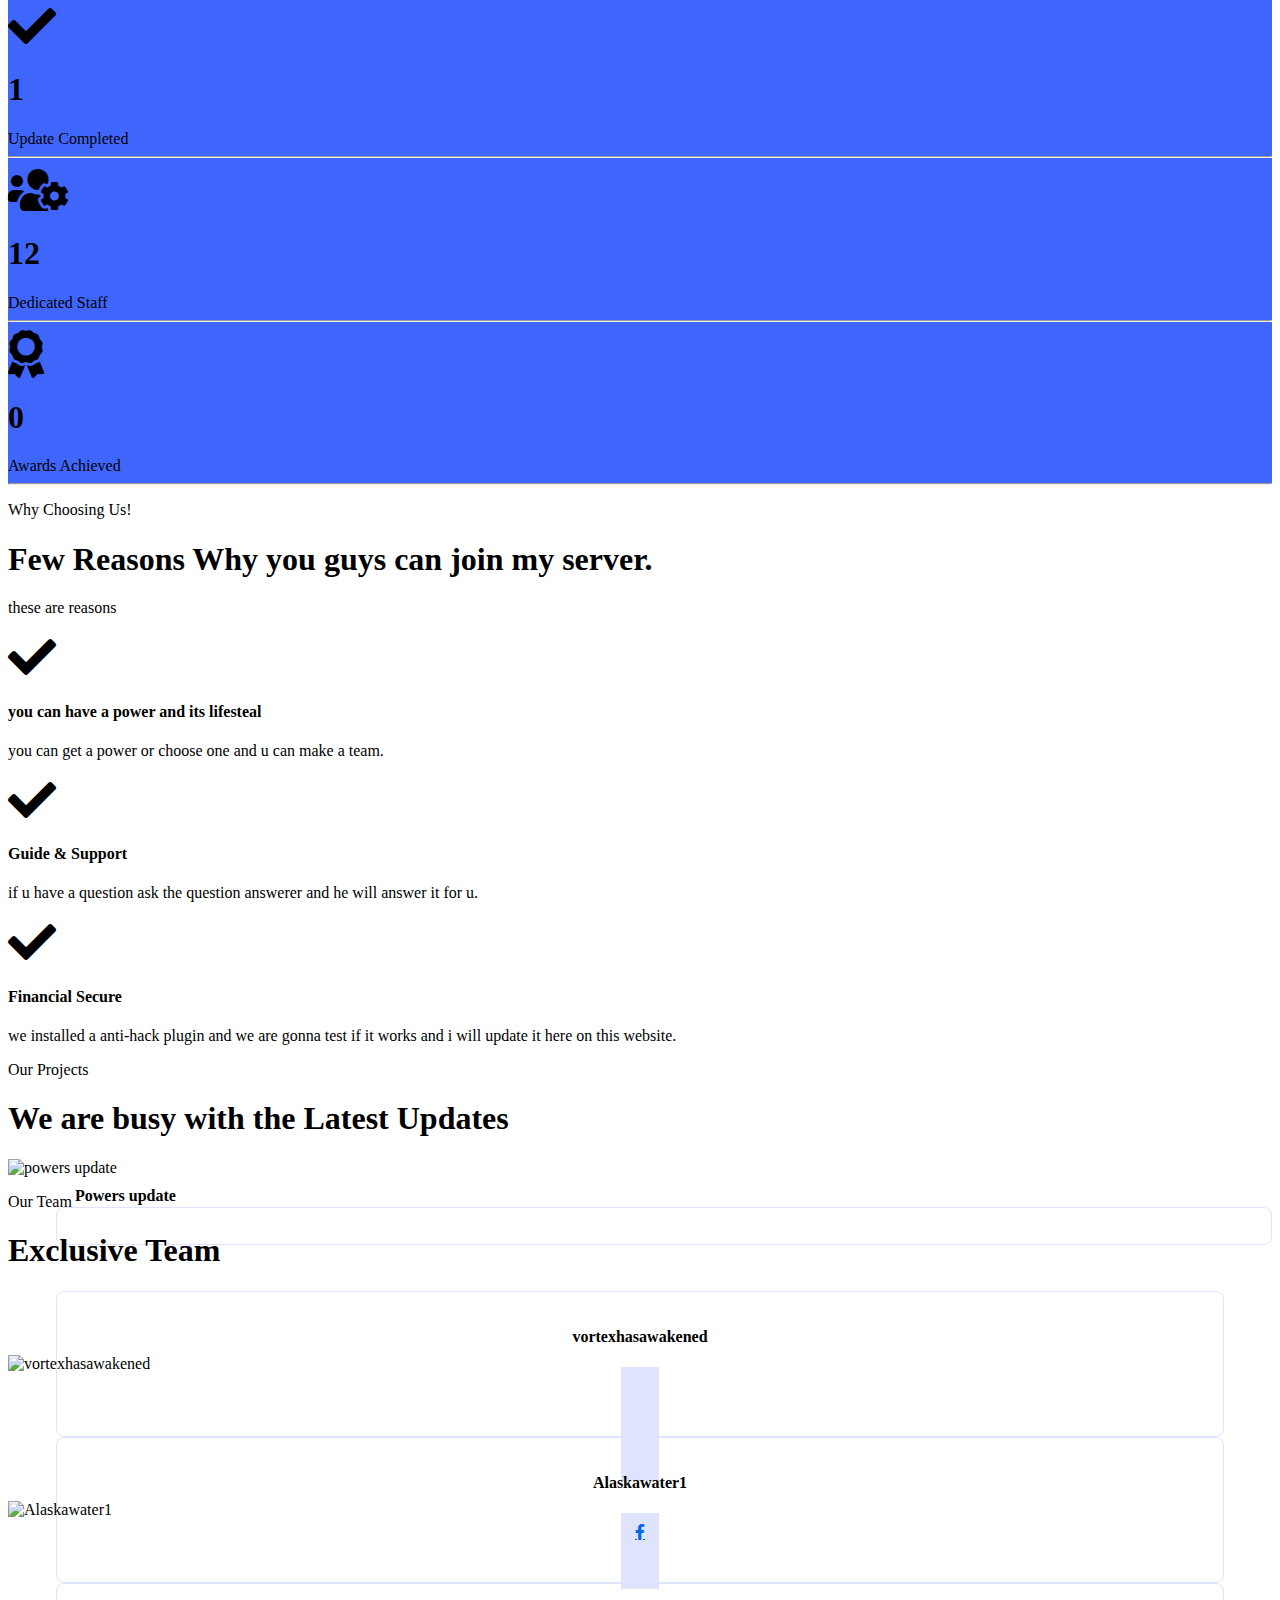
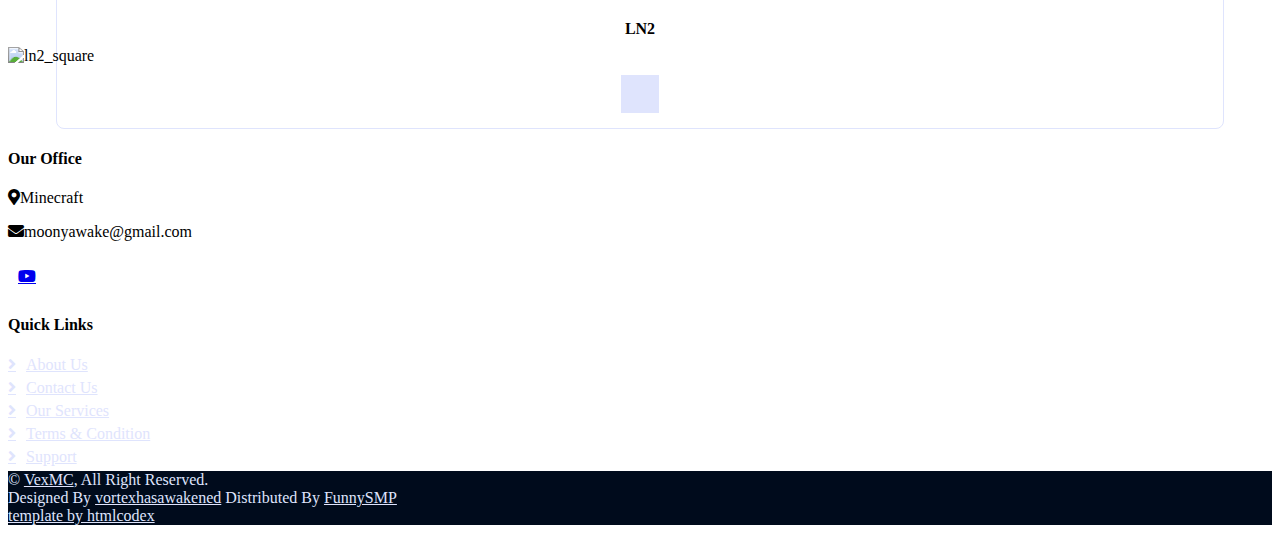
==== commit 49c32ec9: "cntrl z" ====
--- a/index.html
+++ b/index.html
@@ -370,6 +370,8 @@
                         <div class="team-text">
                             <h4 class="mb-0">Alaskawater1</h4>
                             <div class="team-social d-flex">
+                                <a class="btn btn-square rounded-circle mx-1" href=""><i
+                                        class="fab fa-facebook-f"></i></a>
                                 <a class="btn btn-square rounded-circle mx-1" href=""><iconify-icon icon="mdi:youtube" style="color: darkblue;"></iconify-icon></a>
                         </div>
                     </div>
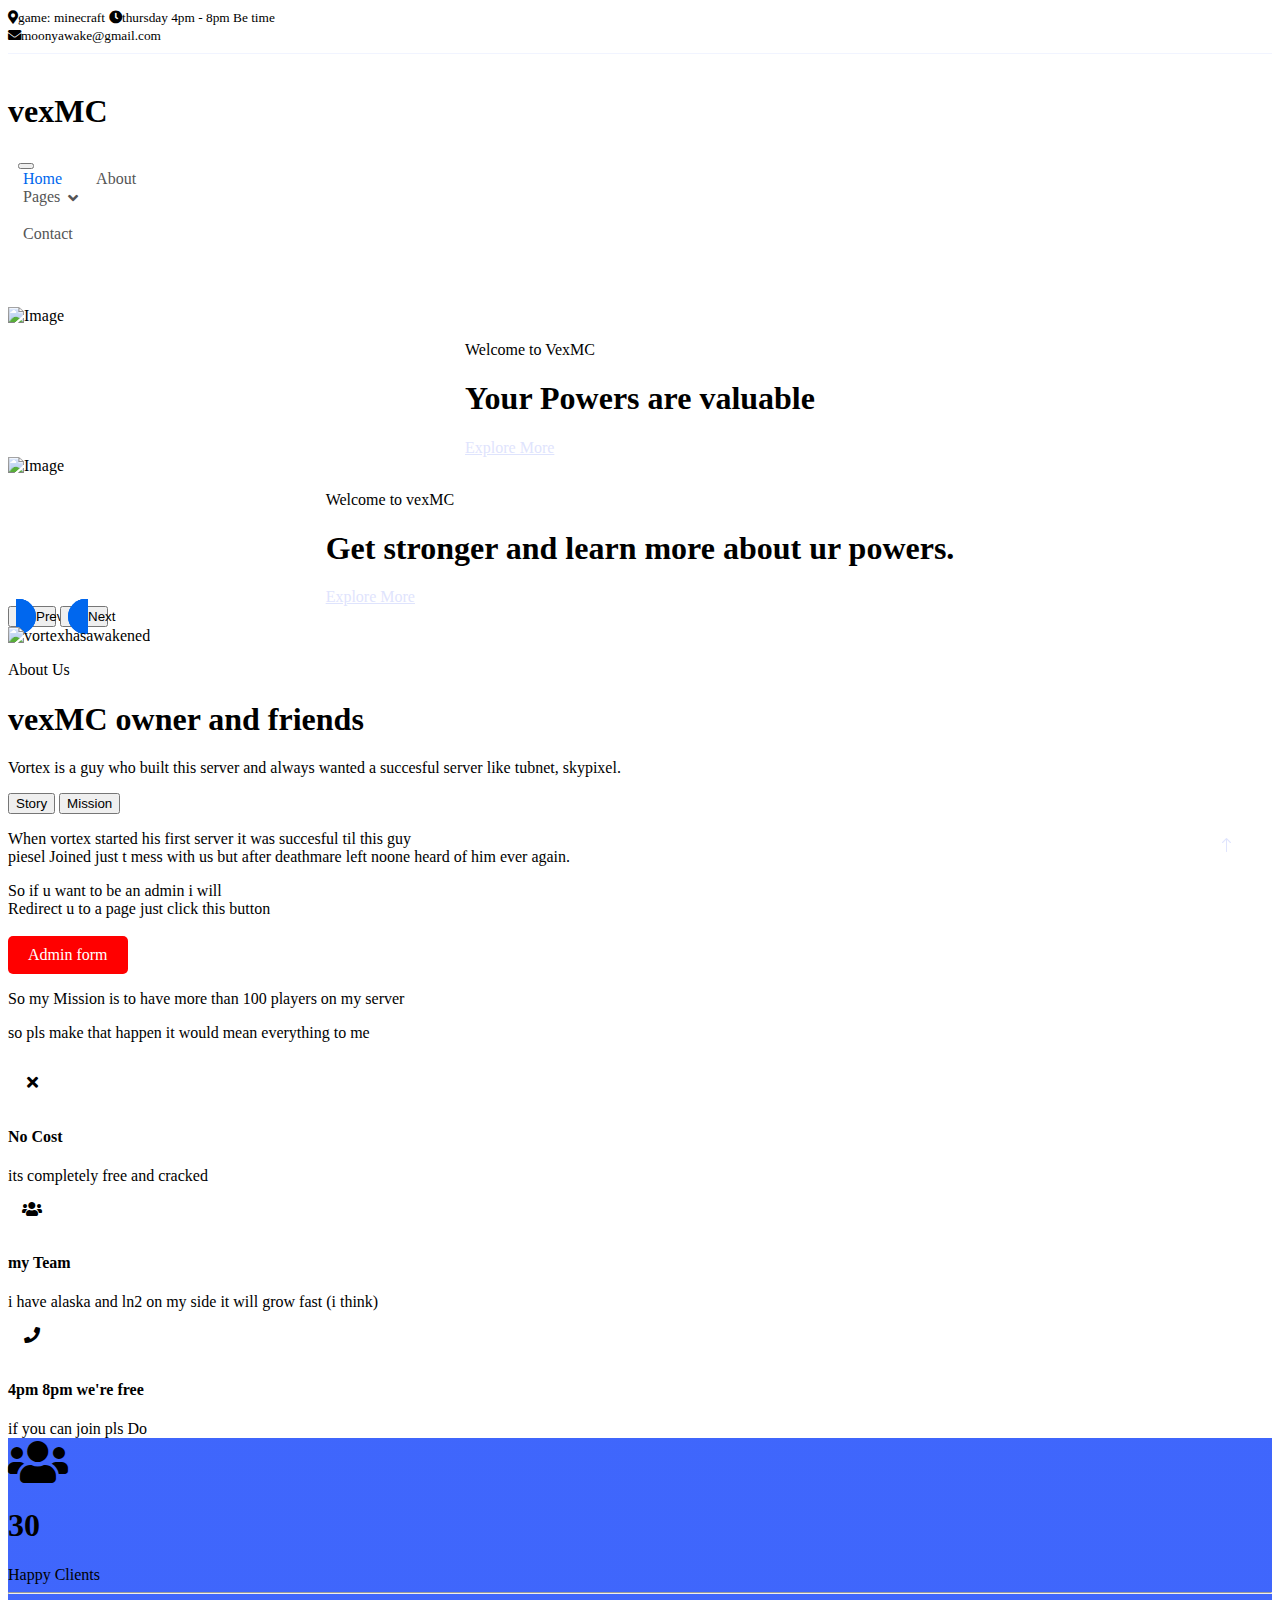
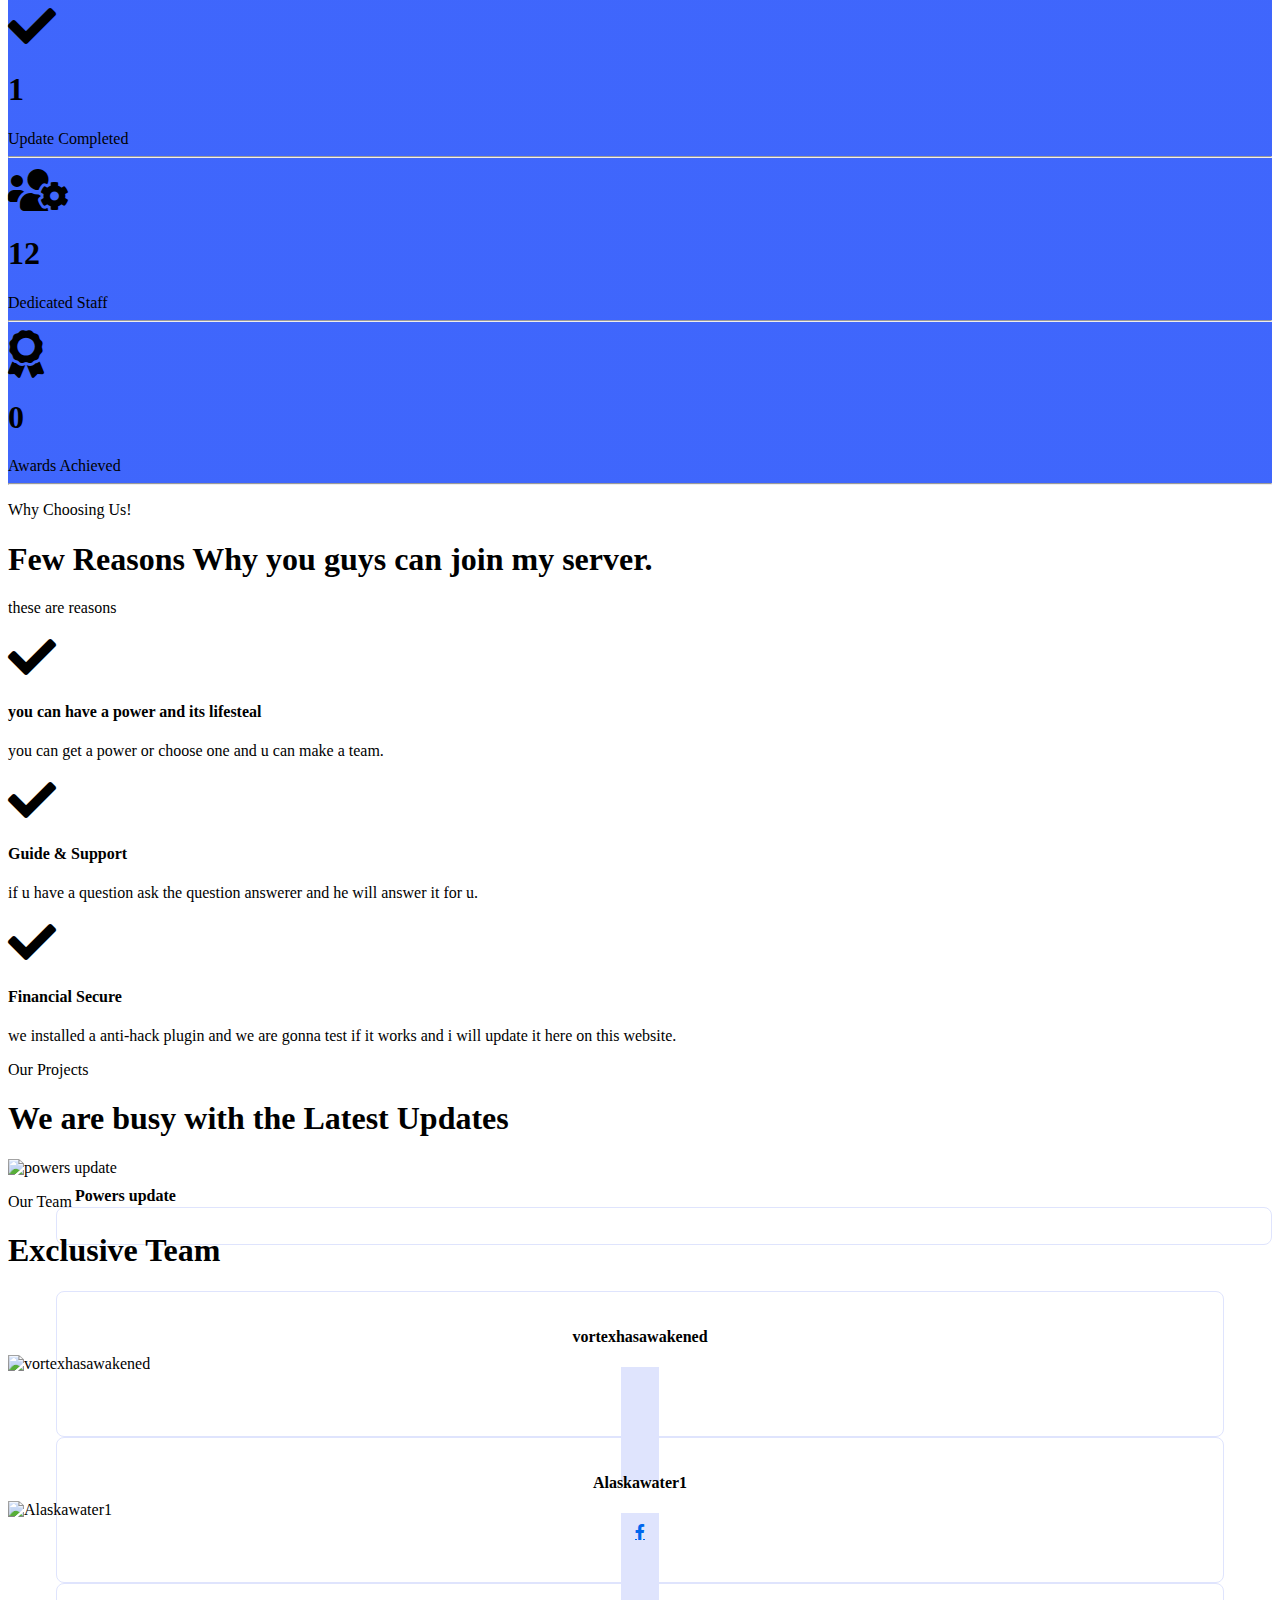
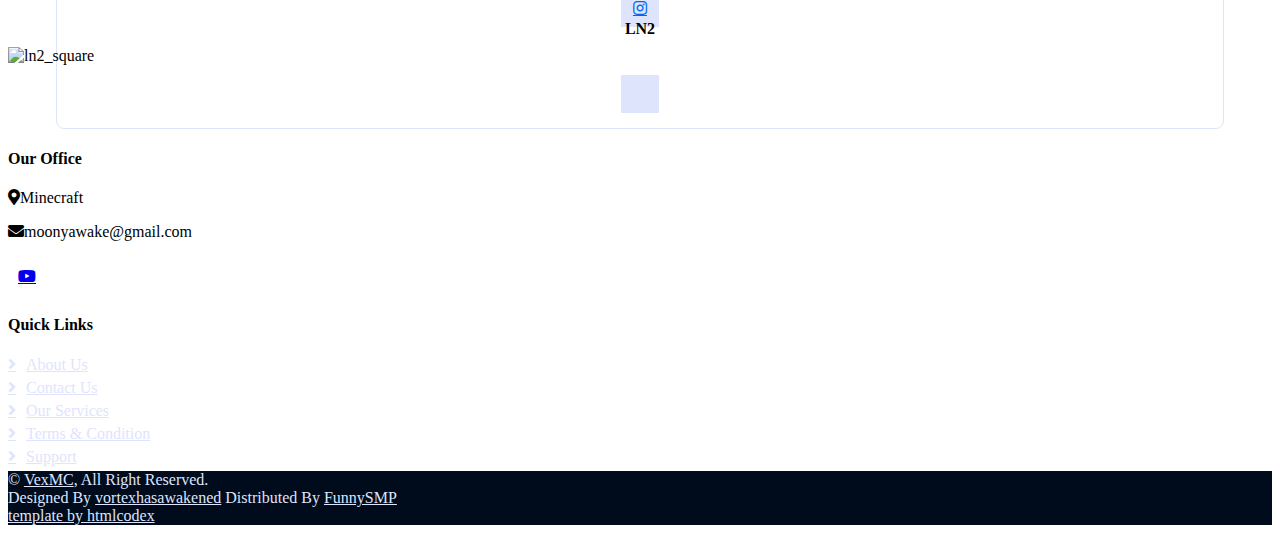
==== commit b2d2b04c: "kee" ====
--- a/index.html
+++ b/index.html
@@ -373,6 +373,9 @@
                                 <a class="btn btn-square rounded-circle mx-1" href=""><i
                                         class="fab fa-facebook-f"></i></a>
                                 <a class="btn btn-square rounded-circle mx-1" href=""><iconify-icon icon="mdi:youtube" style="color: darkblue;"></iconify-icon></a>
+                                <a class="btn btn-square rounded-circle mx-1" href=""><i
+                                        class="fab fa-instagram"></i></a>
+                            </div>
                         </div>
                     </div>
                 </div>
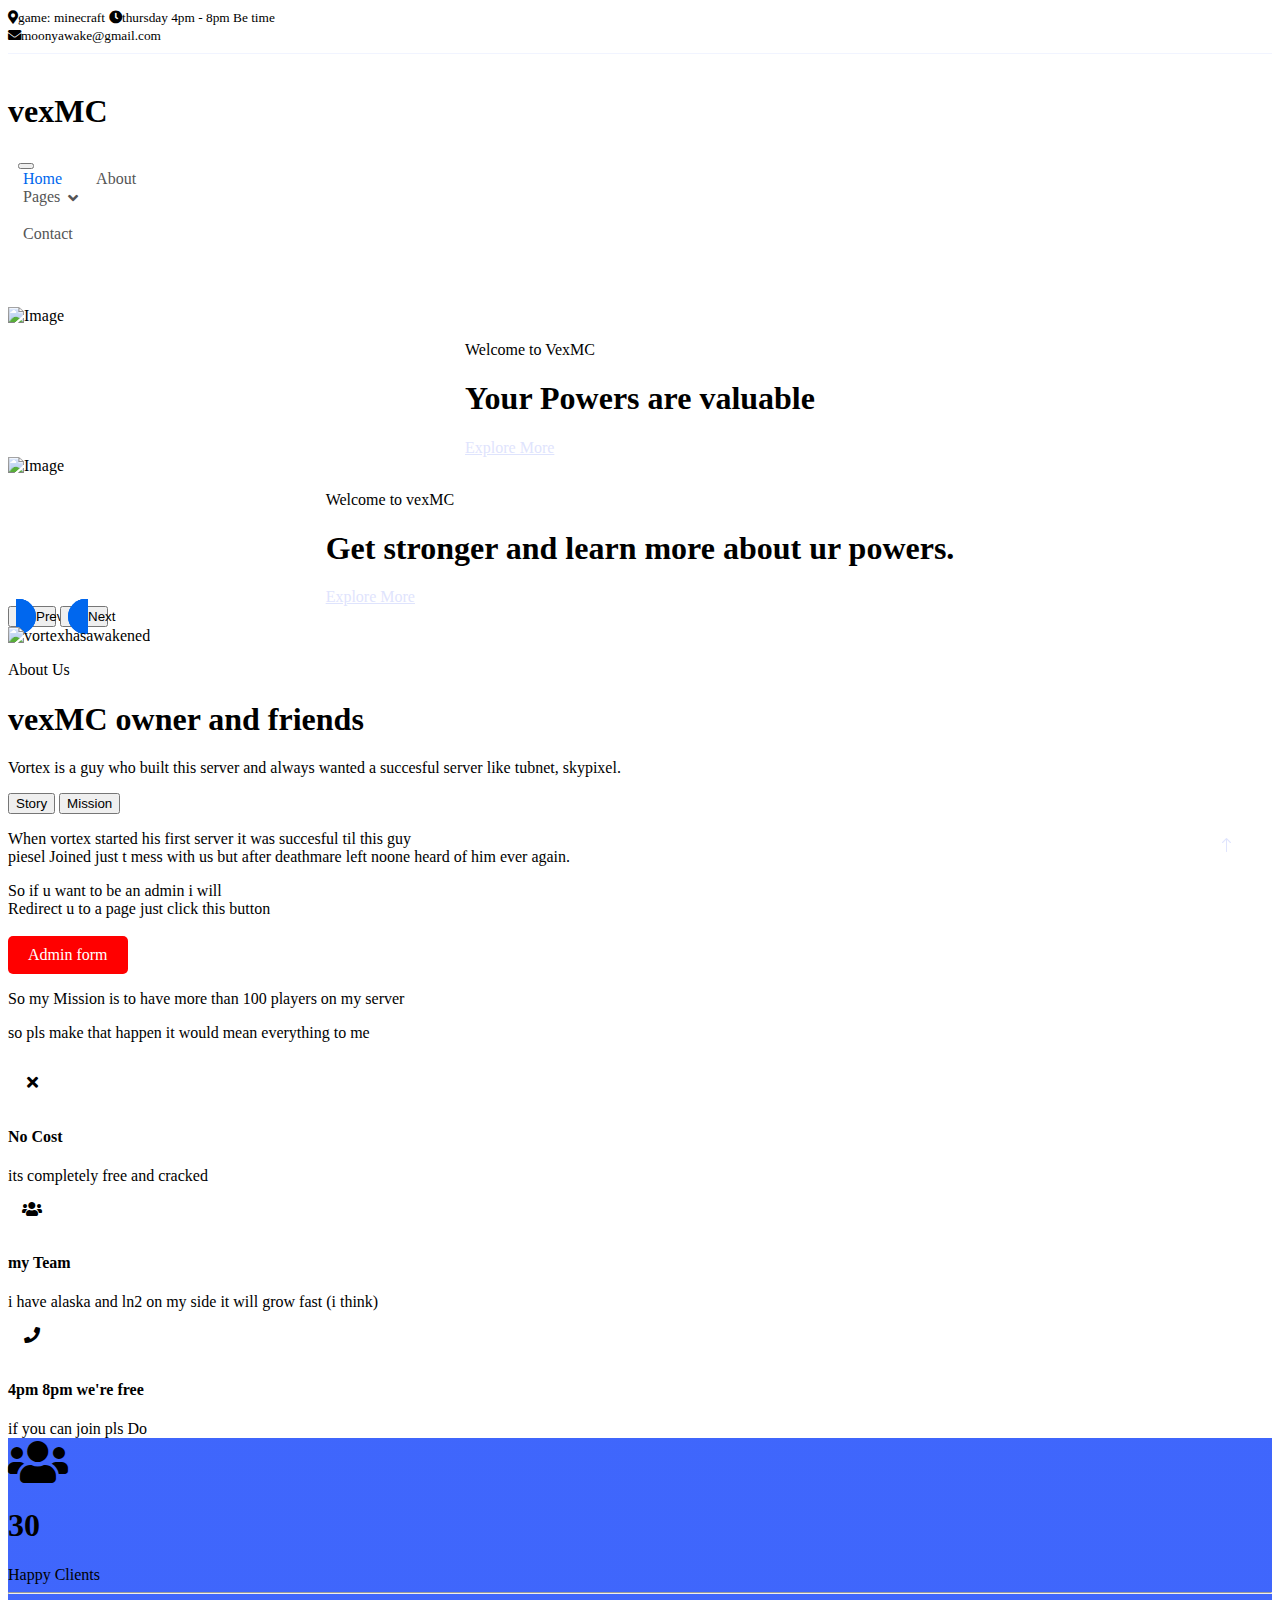
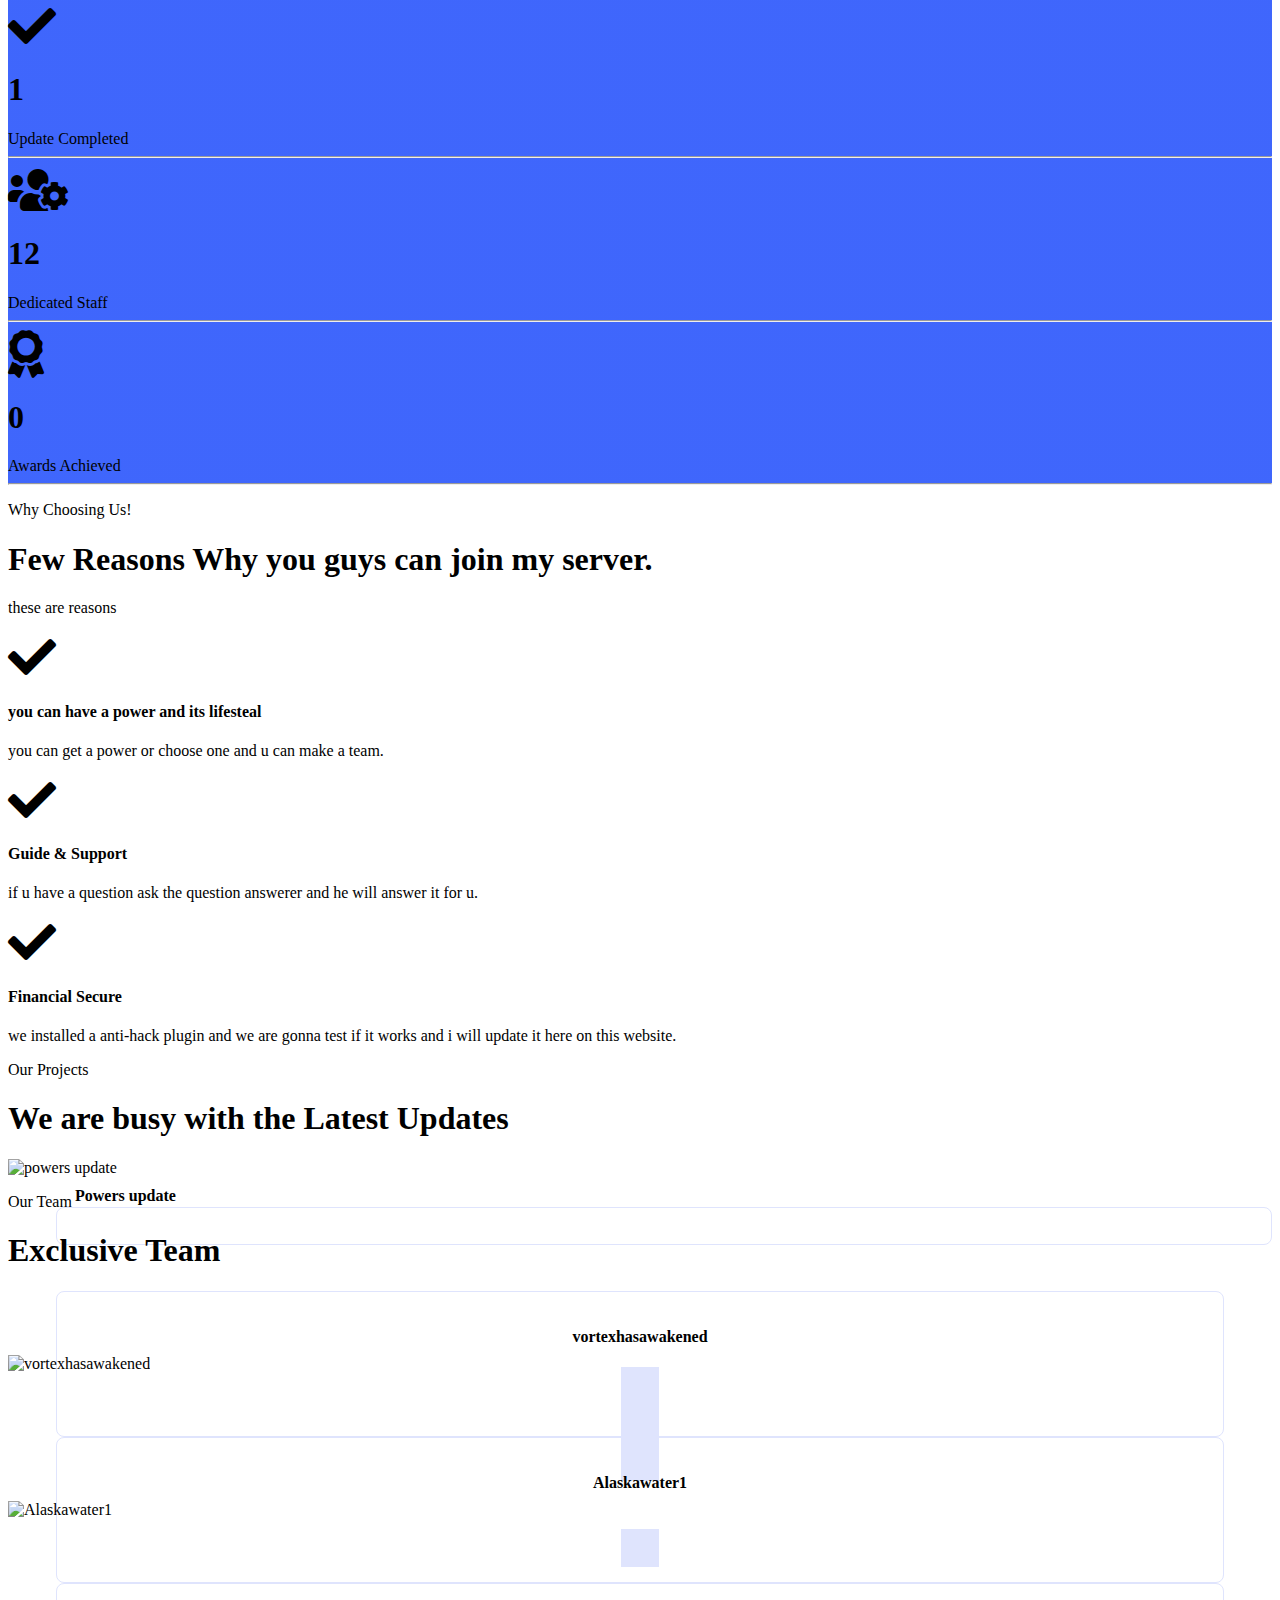
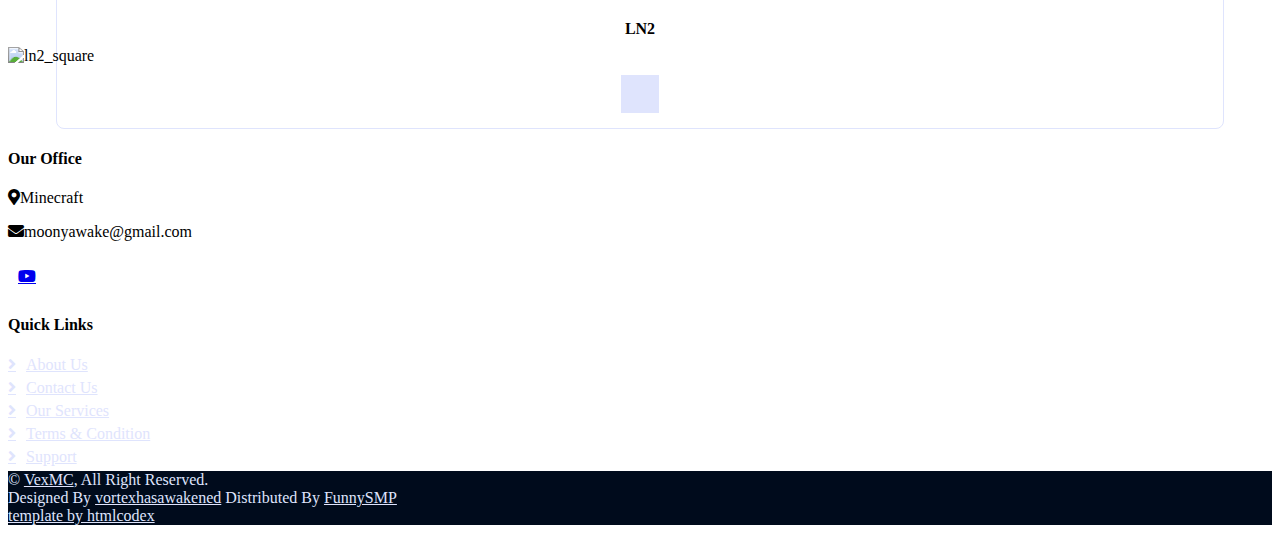
==== commit 64a89643: "commit" ====
--- a/index.html
+++ b/index.html
@@ -370,11 +370,10 @@
                         <div class="team-text">
                             <h4 class="mb-0">Alaskawater1</h4>
                             <div class="team-social d-flex">
-                                <a class="btn btn-square rounded-circle mx-1" href=""><i
-                                        class="fab fa-facebook-f"></i></a>
                                 <a class="btn btn-square rounded-circle mx-1" href=""><iconify-icon icon="mdi:youtube" style="color: darkblue;"></iconify-icon></a>
-                                <a class="btn btn-square rounded-circle mx-1" href=""><i
-                                        class="fab fa-instagram"></i></a>
+
+
+                                
                             </div>
                         </div>
                     </div>
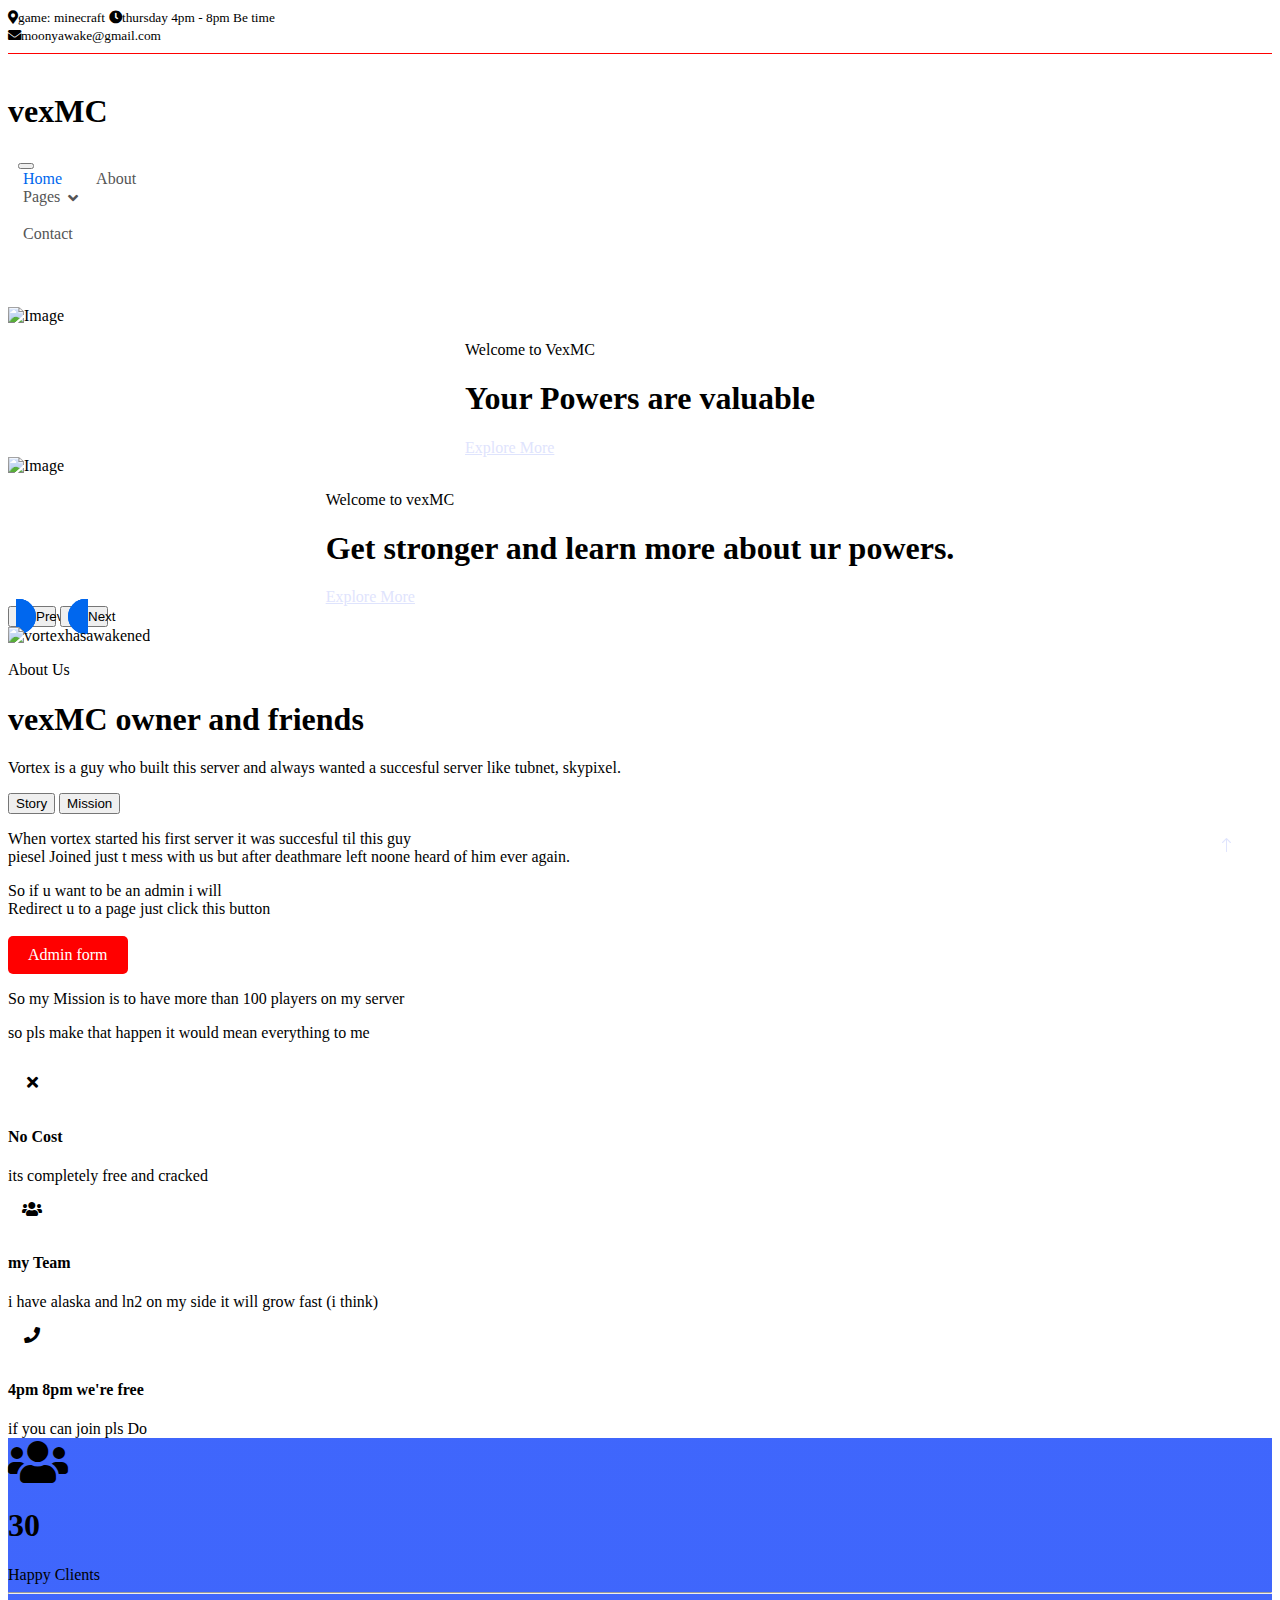
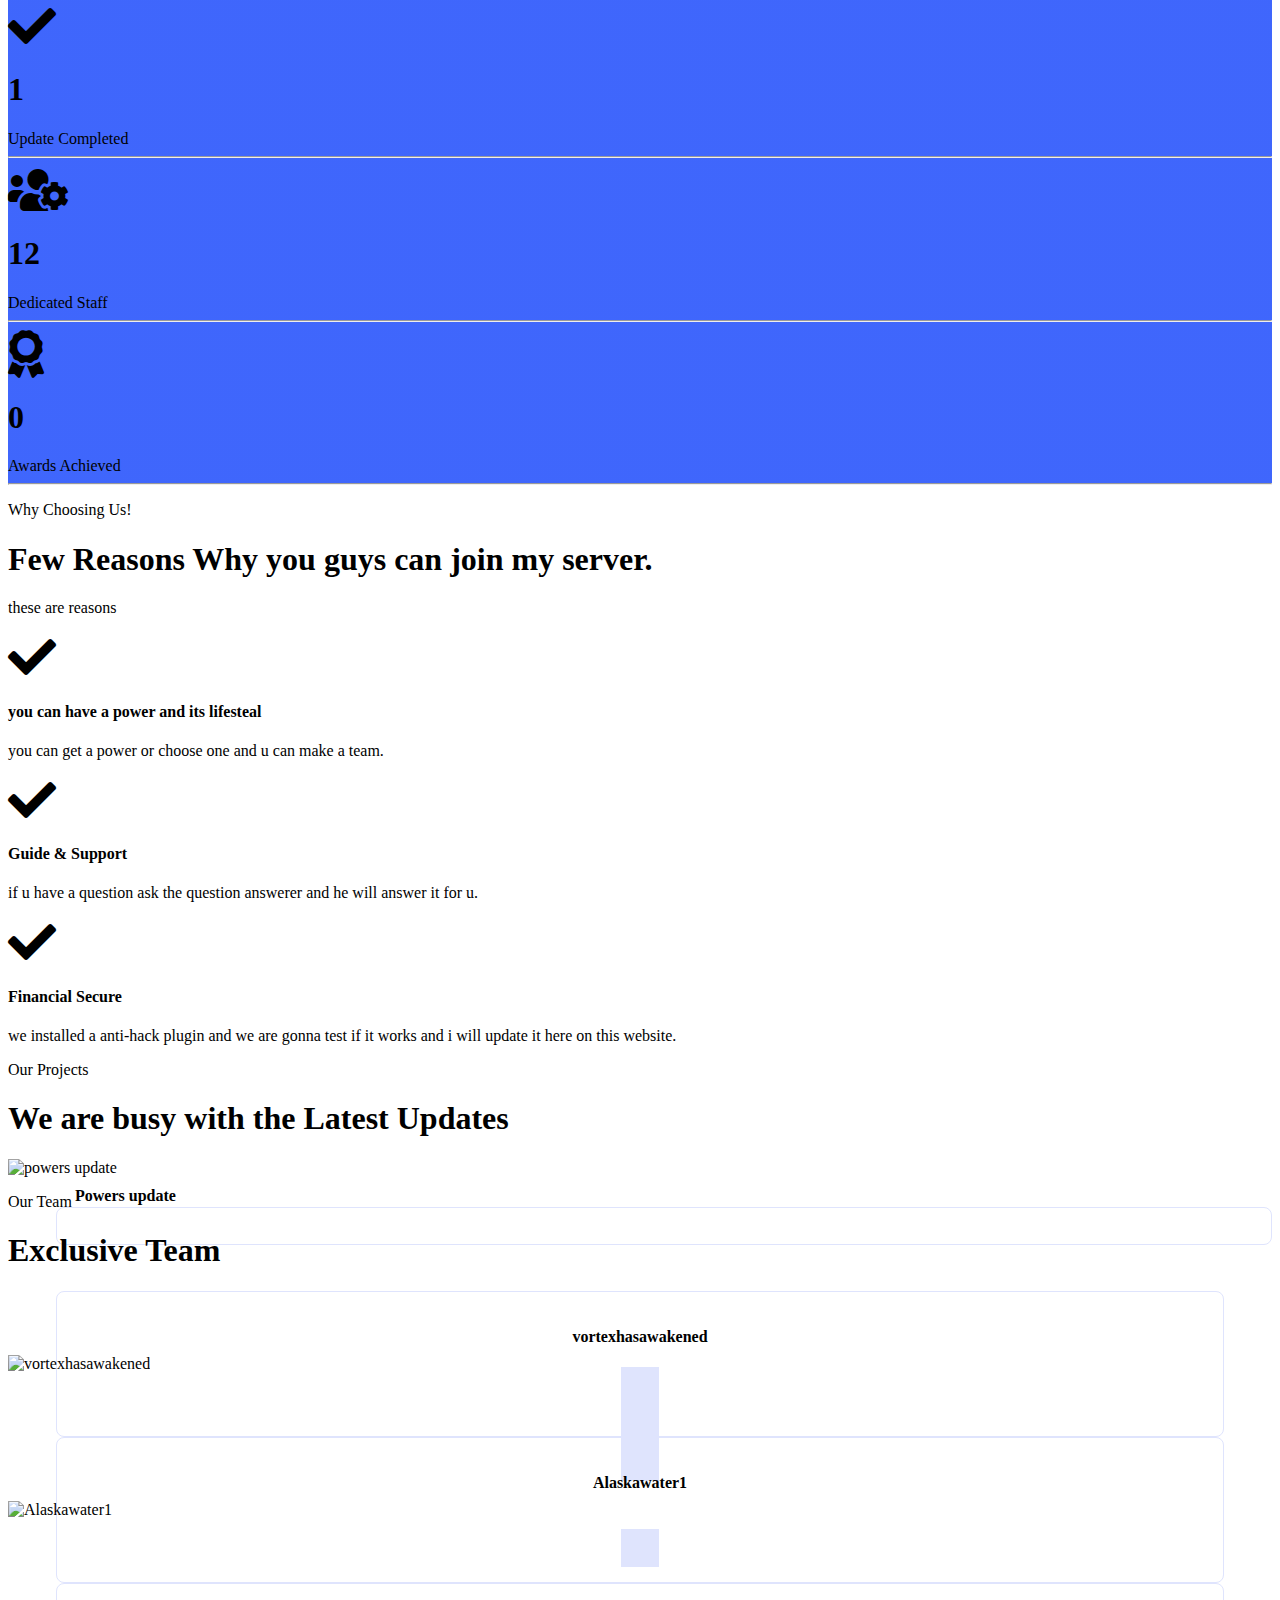
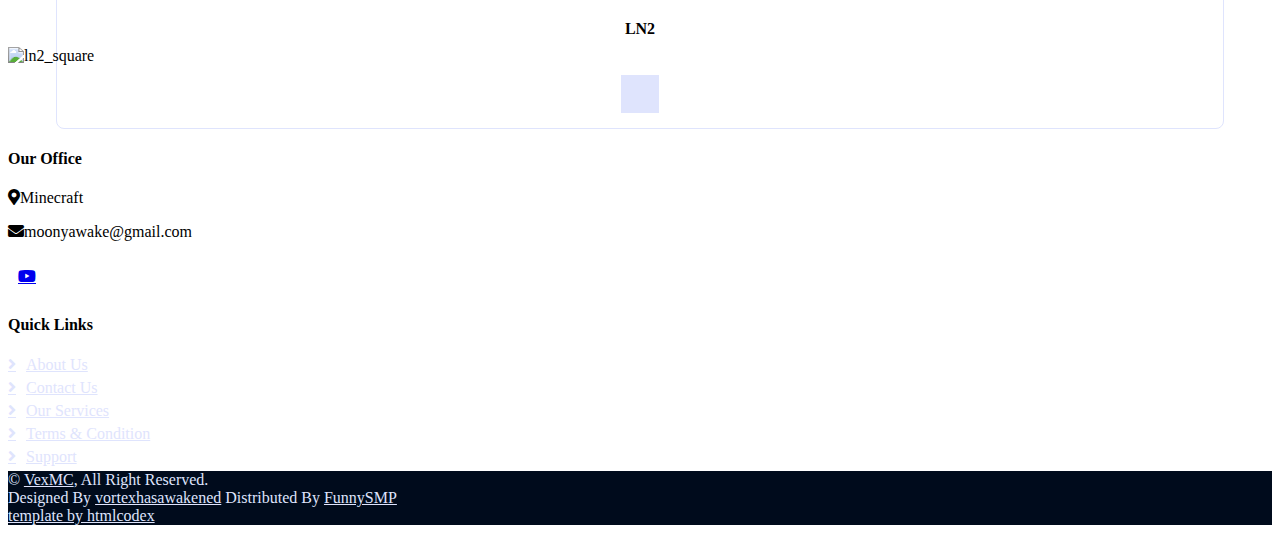
==== commit e4a886a3: "i added google tags on it for analytics" ====
--- a/index.html
+++ b/index.html
@@ -33,6 +33,16 @@
     <link href="css/style.css" rel="stylesheet">
     <!--iconify-->
     <script src="https://code.iconify.design/iconify-icon/1.0.7/iconify-icon.min.js"></script>
+
+    <!-- Google tag (gtag.js) -->
+<script async src="https://www.googletagmanager.com/gtag/js?id=G-540BW196TB"></script>
+<script>
+  window.dataLayer = window.dataLayer || [];
+  function gtag(){dataLayer.push(arguments);}
+  gtag('js', new Date());
+
+  gtag('config', 'G-540BW196TB');
+</script>
 </head>
 
 <body>
@@ -370,10 +380,10 @@
                         <div class="team-text">
                             <h4 class="mb-0">Alaskawater1</h4>
                             <div class="team-social d-flex">
-                                <a class="btn btn-square rounded-circle mx-1" href=""><iconify-icon icon="mdi:youtube" style="color: darkblue;"></iconify-icon></a>
-
-
-                                
+                                <a class="btn btn-square rounded-circle mx-1" href="https://www.youtube.com/channel/UCKreniHWMSpuxmkzEyX6z_w"><iconify-icon icon="mdi:youtube" style="color: darkblue;"></iconify-icon></a>
+
+
+
                             </div>
                         </div>
                     </div>
--- a/css/style.css
+++ b/css/style.css
@@ -114,7 +114,7 @@
 
 .top-bar {
     height: 45px;
-    border-bottom: 1px solid rgba(53, 94, 252, .07);
+    border-bottom: 1px solid red;
 }
 
 .navbar .dropdown-toggle::after {
@@ -543,6 +543,12 @@
 }
 /*** info end   ***/
 
+/*** start info bold ***/
+.PowerSMP b {
+    color: green;
+}
+/*** end info bold ***/
+
 
 /*** Footer ***/
 .footer .btn.btn-link {
